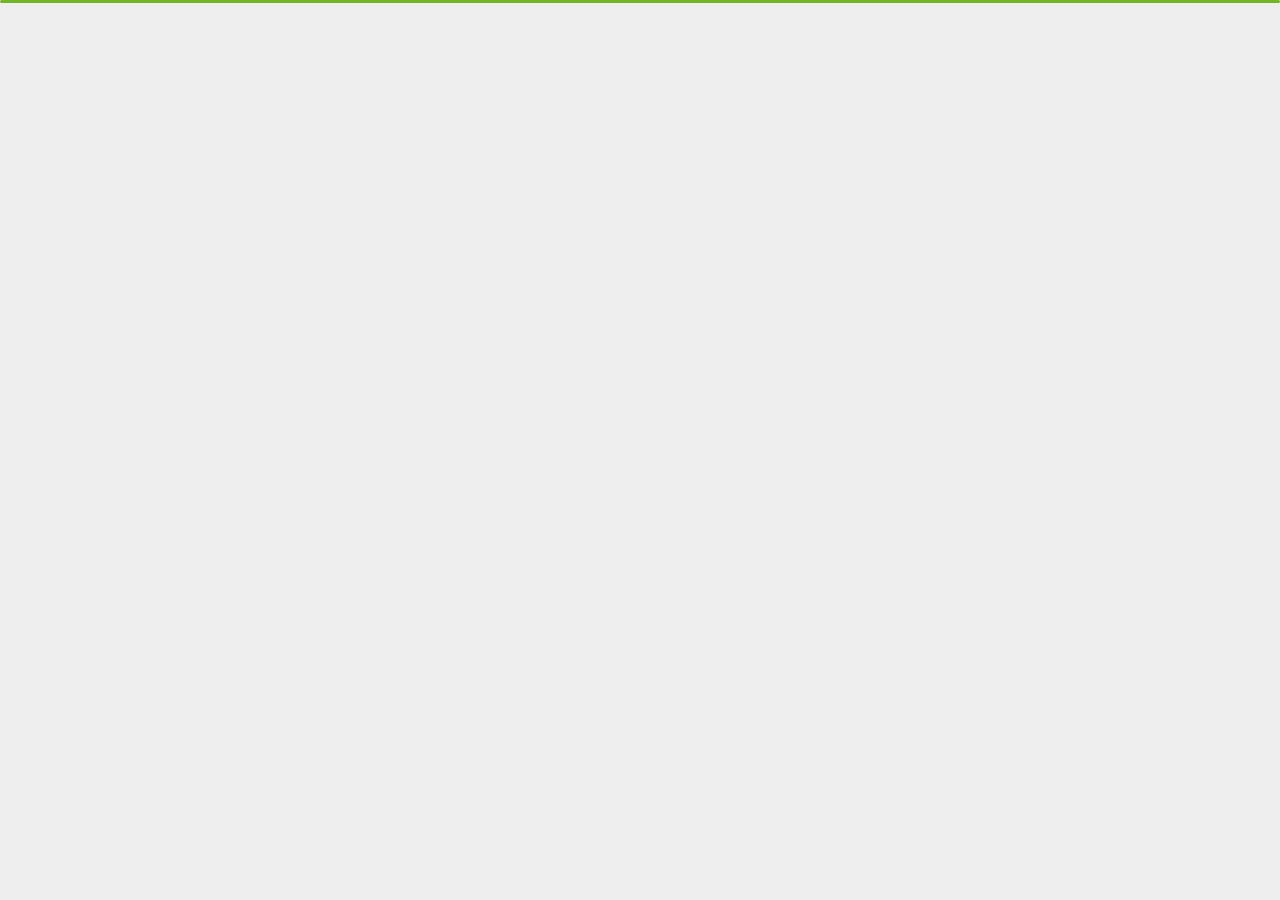
==== index.html @ 3db6b3b0 "Personal Website theme initialized" ====
﻿<!DOCTYPE html>
<html lang="en">


<head>
    <meta charset="utf-8">
    <title>Rahul Biswas - Web Developer</title>
    <meta name="viewport" content="width=device-width, initial-scale=1">

    <!-- Template Google Fonts -->
    <link href="https://fonts.googleapis.com/css?family=Poppins:400,400i,500,500i,600,600i,700,700i,800,800i,900,900i" rel="stylesheet">
    <link href="https://fonts.googleapis.com/css?family=Open+Sans:300,400,400i,600,600i,700" rel="stylesheet">

    <!-- Template CSS Files -->
    <link href="css/bootstrap.min.css" rel="stylesheet">
    <link href="css/preloader.min.css" rel="stylesheet">
    <link href="css/circle.css" rel="stylesheet">
    <link href="css/font-awesome.min.css" rel="stylesheet">
    <link href="css/fm.revealator.jquery.min.css" rel="stylesheet">
    <link href="css/style.css" rel="stylesheet">

    <!-- CSS Skin File -->
    <link href="css/skins/green.css" rel="stylesheet">

    <!-- Live Style Switcher - demo only -->
    <link rel="alternate stylesheet" type="text/css" title="blue" href="css/skins/blue.css" />
    <link rel="alternate stylesheet" type="text/css" title="green" href="css/skins/green.css" />
    <link rel="alternate stylesheet" type="text/css" title="yellow" href="css/skins/yellow.css" />
    <link rel="alternate stylesheet" type="text/css" title="blueviolet" href="css/skins/blueviolet.css" />
    <link rel="alternate stylesheet" type="text/css" title="goldenrod" href="css/skins/goldenrod.css" />
    <link rel="alternate stylesheet" type="text/css" title="magenta" href="css/skins/magenta.css" />
    <link rel="alternate stylesheet" type="text/css" title="orange" href="css/skins/orange.css" />
    <link rel="alternate stylesheet" type="text/css" title="purple" href="css/skins/purple.css" />
    <link rel="alternate stylesheet" type="text/css" title="red" href="css/skins/red.css" />
    <link rel="alternate stylesheet" type="text/css" title="yellowgreen" href="css/skins/yellowgreen.css" />
    <link rel="stylesheet" type="text/css" href="css/styleswitcher.css" />

    <!-- Modernizr JS File -->
    <script src="js/modernizr.custom.js"></script>
</head>

<body class="home light">

<!-- Header Starts -->
<header class="header" id="navbar-collapse-toggle">
    <!-- Fixed Navigation Starts -->
    <ul class="icon-menu d-none d-lg-block revealator-slideup revealator-once revealator-delay1">
        <li class="icon-box active">
            <i class="fa fa-home"></i>
            <a href="index.html">
                <h2>Home</h2>
            </a>
        </li>
        <li class="icon-box">
            <i class="fa fa-user"></i>
            <a href="about.html">
                <h2>About</h2>
            </a>
        </li>
        <li class="icon-box">
            <i class="fa fa-briefcase"></i>
            <a href="portfolio.html">
                <h2>Portfolio</h2>
            </a>
        </li>
        <li class="icon-box">
            <i class="fa fa-envelope-open"></i>
            <a href="contact.html">
                <h2>Contact</h2>
            </a>
        </li>
        <li class="icon-box">
            <i class="fa fa-comments"></i>
            <a href="blog.html">
                <h2>Blog</h2>
            </a>
        </li>
    </ul>
    <!-- Fixed Navigation Ends -->
    <!-- Mobile Menu Starts -->
    <nav role="navigation" class="d-block d-lg-none">
        <div id="menuToggle">
            <input type="checkbox" />
            <span></span>
            <span></span>
            <span></span>
            <ul class="list-unstyled" id="menu">
                <li class="active"><a href="index.html"><i class="fa fa-home"></i><span>Home</span></a></li>
                <li><a href="about.html"><i class="fa fa-user"></i><span>About</span></a></li>
                <li><a href="portfolio.html"><i class="fa fa-folder-open"></i><span>Portfolio</span></a></li>
                <li><a href="contact.html"><i class="fa fa-envelope-open"></i><span>Contact</span></a></li>
                <li><a href="blog.html"><i class="fa fa-comments"></i><span>Blog</span></a></li>
            </ul>
        </div>
    </nav>
    <!-- Mobile Menu Ends -->
</header>
<!-- Header Ends -->
<!-- Main Content Starts -->
<section class="container-fluid main-container container-home p-0 revealator-slideup revealator-once revealator-delay1">
    <div class="color-block d-none d-lg-block"></div>
    <div class="row home-details-container align-items-center">
        <div class="col-lg-4 bg position-fixed d-none d-lg-block"></div>
        <div class="col-12 col-lg-8 offset-lg-4 home-details text-left text-sm-center text-lg-left">
            <div>
                <img src="img/pic1-mobile.jpg" class="img-fluid main-img-mobile d-none d-sm-block d-lg-none" alt="my picture" />
                <h6 class="text-uppercase open-sans-font mb-0 d-block d-sm-none d-lg-block">hi there !</h6>
                <h1 class="text-uppercase poppins-font"><span>I'm</span> Rahul Biswas</h1>
                <p class="open-sans-font">I'm a Bangladeshi based web designer & front‑end developer focused on crafting clean & user‑friendly experiences, I am passionate about building excellent software that improves the lives of those around me.</p>
                <a href="about.html" class="btn btn-about">more about me</a>
                <a href="#" class="btn btn-download">Download CV</a>
            </div>
             
        </div>
        
    </div>
    
</section>
<!-- Main Content Ends -->

<!-- Template JS Files -->
<script src="js/jquery-3.5.0.min.js"></script>
<script src="js/styleswitcher.js"></script>
<script src="js/preloader.min.js"></script>
<script src="js/fm.revealator.jquery.min.js"></script>
<script src="js/imagesloaded.pkgd.min.js"></script>
<script src="js/masonry.pkgd.min.js"></script>
<script src="js/classie.js"></script>
<script src="js/cbpGridGallery.js"></script>
<script src="js/jquery.hoverdir.js"></script>
<script src="js/popper.min.js"></script>
<script src="js/bootstrap.js"></script>
<script src="js/custom.js"></script>

</body>

</html>
---- css/preloader.min.css ----
.preloader{position:fixed;top:0;right:0;bottom:0;left:0;background-color:#111;transform-origin:bottom;z-index:111111}.preloader .black_wall{height:100%;background-color:#222;transform-origin:top;animation:preloader_slide 0.5s ease-in-out 0s 1 normal both}.preloader .loader{width:100%;height:3px;position:absolute;border-radius:2px;top:0;right:0;left:0;margin:auto;background-color:#FFC41F;transform-origin:left;animation:loader_running 3s ease-in-out 1s infinite normal both}.preloader.off{animation:preloader_slide 0.5s ease-in-out 0s 1 reverse both}@keyframes loader_running{0%{transform:scaleX(0);transform-origin:left}49%{transform:scaleX(1);transform-origin:left}50%{transform:scaleX(1);transform-origin:right}100%{transform-origin:right;transform:scaleX(0)}}@keyframes preloader_slide{from{transform:scaleY(0)}to{transform:scaleY(1)}}
---- css/circle.css ----
.rect-auto,
.c100.p51 .slice,
.c100.p52 .slice,
.c100.p53 .slice,
.c100.p54 .slice,
.c100.p55 .slice,
.c100.p56 .slice,
.c100.p57 .slice,
.c100.p58 .slice,
.c100.p59 .slice,
.c100.p60 .slice,
.c100.p61 .slice,
.c100.p62 .slice,
.c100.p63 .slice,
.c100.p64 .slice,
.c100.p65 .slice,
.c100.p66 .slice,
.c100.p67 .slice,
.c100.p68 .slice,
.c100.p69 .slice,
.c100.p70 .slice,
.c100.p71 .slice,
.c100.p72 .slice,
.c100.p73 .slice,
.c100.p74 .slice,
.c100.p75 .slice,
.c100.p76 .slice,
.c100.p77 .slice,
.c100.p78 .slice,
.c100.p79 .slice,
.c100.p80 .slice,
.c100.p81 .slice,
.c100.p82 .slice,
.c100.p83 .slice,
.c100.p84 .slice,
.c100.p85 .slice,
.c100.p86 .slice,
.c100.p87 .slice,
.c100.p88 .slice,
.c100.p89 .slice,
.c100.p90 .slice,
.c100.p91 .slice,
.c100.p92 .slice,
.c100.p93 .slice,
.c100.p94 .slice,
.c100.p95 .slice,
.c100.p96 .slice,
.c100.p97 .slice,
.c100.p98 .slice,
.c100.p99 .slice,
.c100.p100 .slice {
  clip: rect(auto, auto, auto, auto);
}
.pie,
.c100 .bar,
.c100.p51 .fill,
.c100.p52 .fill,
.c100.p53 .fill,
.c100.p54 .fill,
.c100.p55 .fill,
.c100.p56 .fill,
.c100.p57 .fill,
.c100.p58 .fill,
.c100.p59 .fill,
.c100.p60 .fill,
.c100.p61 .fill,
.c100.p62 .fill,
.c100.p63 .fill,
.c100.p64 .fill,
.c100.p65 .fill,
.c100.p66 .fill,
.c100.p67 .fill,
.c100.p68 .fill,
.c100.p69 .fill,
.c100.p70 .fill,
.c100.p71 .fill,
.c100.p72 .fill,
.c100.p73 .fill,
.c100.p74 .fill,
.c100.p75 .fill,
.c100.p76 .fill,
.c100.p77 .fill,
.c100.p78 .fill,
.c100.p79 .fill,
.c100.p80 .fill,
.c100.p81 .fill,
.c100.p82 .fill,
.c100.p83 .fill,
.c100.p84 .fill,
.c100.p85 .fill,
.c100.p86 .fill,
.c100.p87 .fill,
.c100.p88 .fill,
.c100.p89 .fill,
.c100.p90 .fill,
.c100.p91 .fill,
.c100.p92 .fill,
.c100.p93 .fill,
.c100.p94 .fill,
.c100.p95 .fill,
.c100.p96 .fill,
.c100.p97 .fill,
.c100.p98 .fill,
.c100.p99 .fill,
.c100.p100 .fill {
  position: absolute;
  border: 0.08em solid #307bbb;
  width: 0.84em;
  height: 0.84em;
  clip: rect(0em, 0.5em, 1em, 0em);
  border-radius: 50%;
  -webkit-transform: rotate(0deg);
  -moz-transform: rotate(0deg);
  -ms-transform: rotate(0deg);
  -o-transform: rotate(0deg);
  transform: rotate(0deg);
}
.pie-fill,
.c100.p51 .bar:after,
.c100.p51 .fill,
.c100.p52 .bar:after,
.c100.p52 .fill,
.c100.p53 .bar:after,
.c100.p53 .fill,
.c100.p54 .bar:after,
.c100.p54 .fill,
.c100.p55 .bar:after,
.c100.p55 .fill,
.c100.p56 .bar:after,
.c100.p56 .fill,
.c100.p57 .bar:after,
.c100.p57 .fill,
.c100.p58 .bar:after,
.c100.p58 .fill,
.c100.p59 .bar:after,
.c100.p59 .fill,
.c100.p60 .bar:after,
.c100.p60 .fill,
.c100.p61 .bar:after,
.c100.p61 .fill,
.c100.p62 .bar:after,
.c100.p62 .fill,
.c100.p63 .bar:after,
.c100.p63 .fill,
.c100.p64 .bar:after,
.c100.p64 .fill,
.c100.p65 .bar:after,
.c100.p65 .fill,
.c100.p66 .bar:after,
.c100.p66 .fill,
.c100.p67 .bar:after,
.c100.p67 .fill,
.c100.p68 .bar:after,
.c100.p68 .fill,
.c100.p69 .bar:after,
.c100.p69 .fill,
.c100.p70 .bar:after,
.c100.p70 .fill,
.c100.p71 .bar:after,
.c100.p71 .fill,
.c100.p72 .bar:after,
.c100.p72 .fill,
.c100.p73 .bar:after,
.c100.p73 .fill,
.c100.p74 .bar:after,
.c100.p74 .fill,
.c100.p75 .bar:after,
.c100.p75 .fill,
.c100.p76 .bar:after,
.c100.p76 .fill,
.c100.p77 .bar:after,
.c100.p77 .fill,
.c100.p78 .bar:after,
.c100.p78 .fill,
.c100.p79 .bar:after,
.c100.p79 .fill,
.c100.p80 .bar:after,
.c100.p80 .fill,
.c100.p81 .bar:after,
.c100.p81 .fill,
.c100.p82 .bar:after,
.c100.p82 .fill,
.c100.p83 .bar:after,
.c100.p83 .fill,
.c100.p84 .bar:after,
.c100.p84 .fill,
.c100.p85 .bar:after,
.c100.p85 .fill,
.c100.p86 .bar:after,
.c100.p86 .fill,
.c100.p87 .bar:after,
.c100.p87 .fill,
.c100.p88 .bar:after,
.c100.p88 .fill,
.c100.p89 .bar:after,
.c100.p89 .fill,
.c100.p90 .bar:after,
.c100.p90 .fill,
.c100.p91 .bar:after,
.c100.p91 .fill,
.c100.p92 .bar:after,
.c100.p92 .fill,
.c100.p93 .bar:after,
.c100.p93 .fill,
.c100.p94 .bar:after,
.c100.p94 .fill,
.c100.p95 .bar:after,
.c100.p95 .fill,
.c100.p96 .bar:after,
.c100.p96 .fill,
.c100.p97 .bar:after,
.c100.p97 .fill,
.c100.p98 .bar:after,
.c100.p98 .fill,
.c100.p99 .bar:after,
.c100.p99 .fill,
.c100.p100 .bar:after,
.c100.p100 .fill {
  -webkit-transform: rotate(180deg);
  -moz-transform: rotate(180deg);
  -ms-transform: rotate(180deg);
  -o-transform: rotate(180deg);
  transform: rotate(180deg);
}
.c100 {
  position: relative;
  font-size: 120px;
  width: 1em;
  height: 1em;
  border-radius: 50%;
  float: left;
  margin: 0 0.1em 0.1em 0;
  background-color: #cccccc;
}
.c100 *,
.c100 *:before,
.c100 *:after {
  -webkit-box-sizing: content-box;
  -moz-box-sizing: content-box;
  box-sizing: content-box;
}
.c100.center {
  float: none;
  margin: 0 auto;
}
.c100.big {
  font-size: 240px;
}
.c100.small {
  font-size: 80px;
}
.c100 > span {
  position: absolute;
  width: 100%;
  z-index: 1;
  left: 0;
  top: 0;
  width: 5em;
  line-height: 5em;
  font-size: 0.2em;
  color: #cccccc;
  display: block;
  text-align: center;
  white-space: nowrap;
  -webkit-transition-property: all;
  -moz-transition-property: all;
  -o-transition-property: all;
  transition-property: all;
  -webkit-transition-duration: 0.2s;
  -moz-transition-duration: 0.2s;
  -o-transition-duration: 0.2s;
  transition-duration: 0.2s;
  -webkit-transition-timing-function: ease-out;
  -moz-transition-timing-function: ease-out;
  -o-transition-timing-function: ease-out;
  transition-timing-function: ease-out;
}
.c100:after {
  position: absolute;
  top: 0.08em;
  left: 0.08em;
  display: block;
  content: " ";
  border-radius: 50%;
  background-color: #f5f5f5;
  width: 0.84em;
  height: 0.84em;
  -webkit-transition-property: all;
  -moz-transition-property: all;
  -o-transition-property: all;
  transition-property: all;
  -webkit-transition-duration: 0.2s;
  -moz-transition-duration: 0.2s;
  -o-transition-duration: 0.2s;
  transition-duration: 0.2s;
  -webkit-transition-timing-function: ease-in;
  -moz-transition-timing-function: ease-in;
  -o-transition-timing-function: ease-in;
  transition-timing-function: ease-in;
}
.c100 .slice {
  position: absolute;
  width: 1em;
  height: 1em;
  clip: rect(0em, 1em, 1em, 0.5em);
}
.c100.p1 .bar {
  -webkit-transform: rotate(3.6deg);
  -moz-transform: rotate(3.6deg);
  -ms-transform: rotate(3.6deg);
  -o-transform: rotate(3.6deg);
  transform: rotate(3.6deg);
}
.c100.p2 .bar {
  -webkit-transform: rotate(7.2deg);
  -moz-transform: rotate(7.2deg);
  -ms-transform: rotate(7.2deg);
  -o-transform: rotate(7.2deg);
  transform: rotate(7.2deg);
}
.c100.p3 .bar {
  -webkit-transform: rotate(10.8deg);
  -moz-transform: rotate(10.8deg);
  -ms-transform: rotate(10.8deg);
  -o-transform: rotate(10.8deg);
  transform: rotate(10.8deg);
}
.c100.p4 .bar {
  -webkit-transform: rotate(14.4deg);
  -moz-transform: rotate(14.4deg);
  -ms-transform: rotate(14.4deg);
  -o-transform: rotate(14.4deg);
  transform: rotate(14.4deg);
}
.c100.p5 .bar {
  -webkit-transform: rotate(18deg);
  -moz-transform: rotate(18deg);
  -ms-transform: rotate(18deg);
  -o-transform: rotate(18deg);
  transform: rotate(18deg);
}
.c100.p6 .bar {
  -webkit-transform: rotate(21.6deg);
  -moz-transform: rotate(21.6deg);
  -ms-transform: rotate(21.6deg);
  -o-transform: rotate(21.6deg);
  transform: rotate(21.6deg);
}
.c100.p7 .bar {
  -webkit-transform: rotate(25.2deg);
  -moz-transform: rotate(25.2deg);
  -ms-transform: rotate(25.2deg);
  -o-transform: rotate(25.2deg);
  transform: rotate(25.2deg);
}
.c100.p8 .bar {
  -webkit-transform: rotate(28.8deg);
  -moz-transform: rotate(28.8deg);
  -ms-transform: rotate(28.8deg);
  -o-transform: rotate(28.8deg);
  transform: rotate(28.8deg);
}
.c100.p9 .bar {
  -webkit-transform: rotate(32.4deg);
  -moz-transform: rotate(32.4deg);
  -ms-transform: rotate(32.4deg);
  -o-transform: rotate(32.4deg);
  transform: rotate(32.4deg);
}
.c100.p10 .bar {
  -webkit-transform: rotate(36deg);
  -moz-transform: rotate(36deg);
  -ms-transform: rotate(36deg);
  -o-transform: rotate(36deg);
  transform: rotate(36deg);
}
.c100.p11 .bar {
  -webkit-transform: rotate(39.6deg);
  -moz-transform: rotate(39.6deg);
  -ms-transform: rotate(39.6deg);
  -o-transform: rotate(39.6deg);
  transform: rotate(39.6deg);
}
.c100.p12 .bar {
  -webkit-transform: rotate(43.2deg);
  -moz-transform: rotate(43.2deg);
  -ms-transform: rotate(43.2deg);
  -o-transform: rotate(43.2deg);
  transform: rotate(43.2deg);
}
.c100.p13 .bar {
  -webkit-transform: rotate(46.800000000000004deg);
  -moz-transform: rotate(46.800000000000004deg);
  -ms-transform: rotate(46.800000000000004deg);
  -o-transform: rotate(46.800000000000004deg);
  transform: rotate(46.800000000000004deg);
}
.c100.p14 .bar {
  -webkit-transform: rotate(50.4deg);
  -moz-transform: rotate(50.4deg);
  -ms-transform: rotate(50.4deg);
  -o-transform: rotate(50.4deg);
  transform: rotate(50.4deg);
}
.c100.p15 .bar {
  -webkit-transform: rotate(54deg);
  -moz-transform: rotate(54deg);
  -ms-transform: rotate(54deg);
  -o-transform: rotate(54deg);
  transform: rotate(54deg);
}
.c100.p16 .bar {
  -webkit-transform: rotate(57.6deg);
  -moz-transform: rotate(57.6deg);
  -ms-transform: rotate(57.6deg);
  -o-transform: rotate(57.6deg);
  transform: rotate(57.6deg);
}
.c100.p17 .bar {
  -webkit-transform: rotate(61.2deg);
  -moz-transform: rotate(61.2deg);
  -ms-transform: rotate(61.2deg);
  -o-transform: rotate(61.2deg);
  transform: rotate(61.2deg);
}
.c100.p18 .bar {
  -webkit-transform: rotate(64.8deg);
  -moz-transform: rotate(64.8deg);
  -ms-transform: rotate(64.8deg);
  -o-transform: rotate(64.8deg);
  transform: rotate(64.8deg);
}
.c100.p19 .bar {
  -webkit-transform: rotate(68.4deg);
  -moz-transform: rotate(68.4deg);
  -ms-transform: rotate(68.4deg);
  -o-transform: rotate(68.4deg);
  transform: rotate(68.4deg);
}
.c100.p20 .bar {
  -webkit-transform: rotate(72deg);
  -moz-transform: rotate(72deg);
  -ms-transform: rotate(72deg);
  -o-transform: rotate(72deg);
  transform: rotate(72deg);
}
.c100.p21 .bar {
  -webkit-transform: rotate(75.60000000000001deg);
  -moz-transform: rotate(75.60000000000001deg);
  -ms-transform: rotate(75.60000000000001deg);
  -o-transform: rotate(75.60000000000001deg);
  transform: rotate(75.60000000000001deg);
}
.c100.p22 .bar {
  -webkit-transform: rotate(79.2deg);
  -moz-transform: rotate(79.2deg);
  -ms-transform: rotate(79.2deg);
  -o-transform: rotate(79.2deg);
  transform: rotate(79.2deg);
}
.c100.p23 .bar {
  -webkit-transform: rotate(82.8deg);
  -moz-transform: rotate(82.8deg);
  -ms-transform: rotate(82.8deg);
  -o-transform: rotate(82.8deg);
  transform: rotate(82.8deg);
}
.c100.p24 .bar {
  -webkit-transform: rotate(86.4deg);
  -moz-transform: rotate(86.4deg);
  -ms-transform: rotate(86.4deg);
  -o-transform: rotate(86.4deg);
  transform: rotate(86.4deg);
}
.c100.p25 .bar {
  -webkit-transform: rotate(90deg);
  -moz-transform: rotate(90deg);
  -ms-transform: rotate(90deg);
  -o-transform: rotate(90deg);
  transform: rotate(90deg);
}
.c100.p26 .bar {
  -webkit-transform: rotate(93.60000000000001deg);
  -moz-transform: rotate(93.60000000000001deg);
  -ms-transform: rotate(93.60000000000001deg);
  -o-transform: rotate(93.60000000000001deg);
  transform: rotate(93.60000000000001deg);
}
.c100.p27 .bar {
  -webkit-transform: rotate(97.2deg);
  -moz-transform: rotate(97.2deg);
  -ms-transform: rotate(97.2deg);
  -o-transform: rotate(97.2deg);
  transform: rotate(97.2deg);
}
.c100.p28 .bar {
  -webkit-transform: rotate(100.8deg);
  -moz-transform: rotate(100.8deg);
  -ms-transform: rotate(100.8deg);
  -o-transform: rotate(100.8deg);
  transform: rotate(100.8deg);
}
.c100.p29 .bar {
  -webkit-transform: rotate(104.4deg);
  -moz-transform: rotate(104.4deg);
  -ms-transform: rotate(104.4deg);
  -o-transform: rotate(104.4deg);
  transform: rotate(104.4deg);
}
.c100.p30 .bar {
  -webkit-transform: rotate(108deg);
  -moz-transform: rotate(108deg);
  -ms-transform: rotate(108deg);
  -o-transform: rotate(108deg);
  transform: rotate(108deg);
}
.c100.p31 .bar {
  -webkit-transform: rotate(111.60000000000001deg);
  -moz-transform: rotate(111.60000000000001deg);
  -ms-transform: rotate(111.60000000000001deg);
  -o-transform: rotate(111.60000000000001deg);
  transform: rotate(111.60000000000001deg);
}
.c100.p32 .bar {
  -webkit-transform: rotate(115.2deg);
  -moz-transform: rotate(115.2deg);
  -ms-transform: rotate(115.2deg);
  -o-transform: rotate(115.2deg);
  transform: rotate(115.2deg);
}
.c100.p33 .bar {
  -webkit-transform: rotate(118.8deg);
  -moz-transform: rotate(118.8deg);
  -ms-transform: rotate(118.8deg);
  -o-transform: rotate(118.8deg);
  transform: rotate(118.8deg);
}
.c100.p34 .bar {
  -webkit-transform: rotate(122.4deg);
  -moz-transform: rotate(122.4deg);
  -ms-transform: rotate(122.4deg);
  -o-transform: rotate(122.4deg);
  transform: rotate(122.4deg);
}
.c100.p35 .bar {
  -webkit-transform: rotate(126deg);
  -moz-transform: rotate(126deg);
  -ms-transform: rotate(126deg);
  -o-transform: rotate(126deg);
  transform: rotate(126deg);
}
.c100.p36 .bar {
  -webkit-transform: rotate(129.6deg);
  -moz-transform: rotate(129.6deg);
  -ms-transform: rotate(129.6deg);
  -o-transform: rotate(129.6deg);
  transform: rotate(129.6deg);
}
.c100.p37 .bar {
  -webkit-transform: rotate(133.20000000000002deg);
  -moz-transform: rotate(133.20000000000002deg);
  -ms-transform: rotate(133.20000000000002deg);
  -o-transform: rotate(133.20000000000002deg);
  transform: rotate(133.20000000000002deg);
}
.c100.p38 .bar {
  -webkit-transform: rotate(136.8deg);
  -moz-transform: rotate(136.8deg);
  -ms-transform: rotate(136.8deg);
  -o-transform: rotate(136.8deg);
  transform: rotate(136.8deg);
}
.c100.p39 .bar {
  -webkit-transform: rotate(140.4deg);
  -moz-transform: rotate(140.4deg);
  -ms-transform: rotate(140.4deg);
  -o-transform: rotate(140.4deg);
  transform: rotate(140.4deg);
}
.c100.p40 .bar {
  -webkit-transform: rotate(144deg);
  -moz-transform: rotate(144deg);
  -ms-transform: rotate(144deg);
  -o-transform: rotate(144deg);
  transform: rotate(144deg);
}
.c100.p41 .bar {
  -webkit-transform: rotate(147.6deg);
  -moz-transform: rotate(147.6deg);
  -ms-transform: rotate(147.6deg);
  -o-transform: rotate(147.6deg);
  transform: rotate(147.6deg);
}
.c100.p42 .bar {
  -webkit-transform: rotate(151.20000000000002deg);
  -moz-transform: rotate(151.20000000000002deg);
  -ms-transform: rotate(151.20000000000002deg);
  -o-transform: rotate(151.20000000000002deg);
  transform: rotate(151.20000000000002deg);
}
.c100.p43 .bar {
  -webkit-transform: rotate(154.8deg);
  -moz-transform: rotate(154.8deg);
  -ms-transform: rotate(154.8deg);
  -o-transform: rotate(154.8deg);
  transform: rotate(154.8deg);
}
.c100.p44 .bar {
  -webkit-transform: rotate(158.4deg);
  -moz-transform: rotate(158.4deg);
  -ms-transform: rotate(158.4deg);
  -o-transform: rotate(158.4deg);
  transform: rotate(158.4deg);
}
.c100.p45 .bar {
  -webkit-transform: rotate(162deg);
  -moz-transform: rotate(162deg);
  -ms-transform: rotate(162deg);
  -o-transform: rotate(162deg);
  transform: rotate(162deg);
}
.c100.p46 .bar {
  -webkit-transform: rotate(165.6deg);
  -moz-transform: rotate(165.6deg);
  -ms-transform: rotate(165.6deg);
  -o-transform: rotate(165.6deg);
  transform: rotate(165.6deg);
}
.c100.p47 .bar {
  -webkit-transform: rotate(169.20000000000002deg);
  -moz-transform: rotate(169.20000000000002deg);
  -ms-transform: rotate(169.20000000000002deg);
  -o-transform: rotate(169.20000000000002deg);
  transform: rotate(169.20000000000002deg);
}
.c100.p48 .bar {
  -webkit-transform: rotate(172.8deg);
  -moz-transform: rotate(172.8deg);
  -ms-transform: rotate(172.8deg);
  -o-transform: rotate(172.8deg);
  transform: rotate(172.8deg);
}
.c100.p49 .bar {
  -webkit-transform: rotate(176.4deg);
  -moz-transform: rotate(176.4deg);
  -ms-transform: rotate(176.4deg);
  -o-transform: rotate(176.4deg);
  transform: rotate(176.4deg);
}
.c100.p50 .bar {
  -webkit-transform: rotate(180deg);
  -moz-transform: rotate(180deg);
  -ms-transform: rotate(180deg);
  -o-transform: rotate(180deg);
  transform: rotate(180deg);
}
.c100.p51 .bar {
  -webkit-transform: rotate(183.6deg);
  -moz-transform: rotate(183.6deg);
  -ms-transform: rotate(183.6deg);
  -o-transform: rotate(183.6deg);
  transform: rotate(183.6deg);
}
.c100.p52 .bar {
  -webkit-transform: rotate(187.20000000000002deg);
  -moz-transform: rotate(187.20000000000002deg);
  -ms-transform: rotate(187.20000000000002deg);
  -o-transform: rotate(187.20000000000002deg);
  transform: rotate(187.20000000000002deg);
}
.c100.p53 .bar {
  -webkit-transform: rotate(190.8deg);
  -moz-transform: rotate(190.8deg);
  -ms-transform: rotate(190.8deg);
  -o-transform: rotate(190.8deg);
  transform: rotate(190.8deg);
}
.c100.p54 .bar {
  -webkit-transform: rotate(194.4deg);
  -moz-transform: rotate(194.4deg);
  -ms-transform: rotate(194.4deg);
  -o-transform: rotate(194.4deg);
  transform: rotate(194.4deg);
}
.c100.p55 .bar {
  -webkit-transform: rotate(198deg);
  -moz-transform: rotate(198deg);
  -ms-transform: rotate(198deg);
  -o-transform: rotate(198deg);
  transform: rotate(198deg);
}
.c100.p56 .bar {
  -webkit-transform: rotate(201.6deg);
  -moz-transform: rotate(201.6deg);
  -ms-transform: rotate(201.6deg);
  -o-transform: rotate(201.6deg);
  transform: rotate(201.6deg);
}
.c100.p57 .bar {
  -webkit-transform: rotate(205.20000000000002deg);
  -moz-transform: rotate(205.20000000000002deg);
  -ms-transform: rotate(205.20000000000002deg);
  -o-transform: rotate(205.20000000000002deg);
  transform: rotate(205.20000000000002deg);
}
.c100.p58 .bar {
  -webkit-transform: rotate(208.8deg);
  -moz-transform: rotate(208.8deg);
  -ms-transform: rotate(208.8deg);
  -o-transform: rotate(208.8deg);
  transform: rotate(208.8deg);
}
.c100.p59 .bar {
  -webkit-transform: rotate(212.4deg);
  -moz-transform: rotate(212.4deg);
  -ms-transform: rotate(212.4deg);
  -o-transform: rotate(212.4deg);
  transform: rotate(212.4deg);
}
.c100.p60 .bar {
  -webkit-transform: rotate(216deg);
  -moz-transform: rotate(216deg);
  -ms-transform: rotate(216deg);
  -o-transform: rotate(216deg);
  transform: rotate(216deg);
}
.c100.p61 .bar {
  -webkit-transform: rotate(219.6deg);
  -moz-transform: rotate(219.6deg);
  -ms-transform: rotate(219.6deg);
  -o-transform: rotate(219.6deg);
  transform: rotate(219.6deg);
}
.c100.p62 .bar {
  -webkit-transform: rotate(223.20000000000002deg);
  -moz-transform: rotate(223.20000000000002deg);
  -ms-transform: rotate(223.20000000000002deg);
  -o-transform: rotate(223.20000000000002deg);
  transform: rotate(223.20000000000002deg);
}
.c100.p63 .bar {
  -webkit-transform: rotate(226.8deg);
  -moz-transform: rotate(226.8deg);
  -ms-transform: rotate(226.8deg);
  -o-transform: rotate(226.8deg);
  transform: rotate(226.8deg);
}
.c100.p64 .bar {
  -webkit-transform: rotate(230.4deg);
  -moz-transform: rotate(230.4deg);
  -ms-transform: rotate(230.4deg);
  -o-transform: rotate(230.4deg);
  transform: rotate(230.4deg);
}
.c100.p65 .bar {
  -webkit-transform: rotate(234deg);
  -moz-transform: rotate(234deg);
  -ms-transform: rotate(234deg);
  -o-transform: rotate(234deg);
  transform: rotate(234deg);
}
.c100.p66 .bar {
  -webkit-transform: rotate(237.6deg);
  -moz-transform: rotate(237.6deg);
  -ms-transform: rotate(237.6deg);
  -o-transform: rotate(237.6deg);
  transform: rotate(237.6deg);
}
.c100.p67 .bar {
  -webkit-transform: rotate(241.20000000000002deg);
  -moz-transform: rotate(241.20000000000002deg);
  -ms-transform: rotate(241.20000000000002deg);
  -o-transform: rotate(241.20000000000002deg);
  transform: rotate(241.20000000000002deg);
}
.c100.p68 .bar {
  -webkit-transform: rotate(244.8deg);
  -moz-transform: rotate(244.8deg);
  -ms-transform: rotate(244.8deg);
  -o-transform: rotate(244.8deg);
  transform: rotate(244.8deg);
}
.c100.p69 .bar {
  -webkit-transform: rotate(248.4deg);
  -moz-transform: rotate(248.4deg);
  -ms-transform: rotate(248.4deg);
  -o-transform: rotate(248.4deg);
  transform: rotate(248.4deg);
}
.c100.p70 .bar {
  -webkit-transform: rotate(252deg);
  -moz-transform: rotate(252deg);
  -ms-transform: rotate(252deg);
  -o-transform: rotate(252deg);
  transform: rotate(252deg);
}
.c100.p71 .bar {
  -webkit-transform: rotate(255.6deg);
  -moz-transform: rotate(255.6deg);
  -ms-transform: rotate(255.6deg);
  -o-transform: rotate(255.6deg);
  transform: rotate(255.6deg);
}
.c100.p72 .bar {
  -webkit-transform: rotate(259.2deg);
  -moz-transform: rotate(259.2deg);
  -ms-transform: rotate(259.2deg);
  -o-transform: rotate(259.2deg);
  transform: rotate(259.2deg);
}
.c100.p73 .bar {
  -webkit-transform: rotate(262.8deg);
  -moz-transform: rotate(262.8deg);
  -ms-transform: rotate(262.8deg);
  -o-transform: rotate(262.8deg);
  transform: rotate(262.8deg);
}
.c100.p74 .bar {
  -webkit-transform: rotate(266.40000000000003deg);
  -moz-transform: rotate(266.40000000000003deg);
  -ms-transform: rotate(266.40000000000003deg);
  -o-transform: rotate(266.40000000000003deg);
  transform: rotate(266.40000000000003deg);
}
.c100.p75 .bar {
  -webkit-transform: rotate(270deg);
  -moz-transform: rotate(270deg);
  -ms-transform: rotate(270deg);
  -o-transform: rotate(270deg);
  transform: rotate(270deg);
}
.c100.p76 .bar {
  -webkit-transform: rotate(273.6deg);
  -moz-transform: rotate(273.6deg);
  -ms-transform: rotate(273.6deg);
  -o-transform: rotate(273.6deg);
  transform: rotate(273.6deg);
}
.c100.p77 .bar {
  -webkit-transform: rotate(277.2deg);
  -moz-transform: rotate(277.2deg);
  -ms-transform: rotate(277.2deg);
  -o-transform: rotate(277.2deg);
  transform: rotate(277.2deg);
}
.c100.p78 .bar {
  -webkit-transform: rotate(280.8deg);
  -moz-transform: rotate(280.8deg);
  -ms-transform: rotate(280.8deg);
  -o-transform: rotate(280.8deg);
  transform: rotate(280.8deg);
}
.c100.p79 .bar {
  -webkit-transform: rotate(284.40000000000003deg);
  -moz-transform: rotate(284.40000000000003deg);
  -ms-transform: rotate(284.40000000000003deg);
  -o-transform: rotate(284.40000000000003deg);
  transform: rotate(284.40000000000003deg);
}
.c100.p80 .bar {
  -webkit-transform: rotate(288deg);
  -moz-transform: rotate(288deg);
  -ms-transform: rotate(288deg);
  -o-transform: rotate(288deg);
  transform: rotate(288deg);
}
.c100.p81 .bar {
  -webkit-transform: rotate(291.6deg);
  -moz-transform: rotate(291.6deg);
  -ms-transform: rotate(291.6deg);
  -o-transform: rotate(291.6deg);
  transform: rotate(291.6deg);
}
.c100.p82 .bar {
  -webkit-transform: rotate(295.2deg);
  -moz-transform: rotate(295.2deg);
  -ms-transform: rotate(295.2deg);
  -o-transform: rotate(295.2deg);
  transform: rotate(295.2deg);
}
.c100.p83 .bar {
  -webkit-transform: rotate(298.8deg);
  -moz-transform: rotate(298.8deg);
  -ms-transform: rotate(298.8deg);
  -o-transform: rotate(298.8deg);
  transform: rotate(298.8deg);
}
.c100.p84 .bar {
  -webkit-transform: rotate(302.40000000000003deg);
  -moz-transform: rotate(302.40000000000003deg);
  -ms-transform: rotate(302.40000000000003deg);
  -o-transform: rotate(302.40000000000003deg);
  transform: rotate(302.40000000000003deg);
}
.c100.p85 .bar {
  -webkit-transform: rotate(306deg);
  -moz-transform: rotate(306deg);
  -ms-transform: rotate(306deg);
  -o-transform: rotate(306deg);
  transform: rotate(306deg);
}
.c100.p86 .bar {
  -webkit-transform: rotate(309.6deg);
  -moz-transform: rotate(309.6deg);
  -ms-transform: rotate(309.6deg);
  -o-transform: rotate(309.6deg);
  transform: rotate(309.6deg);
}
.c100.p87 .bar {
  -webkit-transform: rotate(313.2deg);
  -moz-transform: rotate(313.2deg);
  -ms-transform: rotate(313.2deg);
  -o-transform: rotate(313.2deg);
  transform: rotate(313.2deg);
}
.c100.p88 .bar {
  -webkit-transform: rotate(316.8deg);
  -moz-transform: rotate(316.8deg);
  -ms-transform: rotate(316.8deg);
  -o-transform: rotate(316.8deg);
  transform: rotate(316.8deg);
}
.c100.p89 .bar {
  -webkit-transform: rotate(320.40000000000003deg);
  -moz-transform: rotate(320.40000000000003deg);
  -ms-transform: rotate(320.40000000000003deg);
  -o-transform: rotate(320.40000000000003deg);
  transform: rotate(320.40000000000003deg);
}
.c100.p90 .bar {
  -webkit-transform: rotate(324deg);
  -moz-transform: rotate(324deg);
  -ms-transform: rotate(324deg);
  -o-transform: rotate(324deg);
  transform: rotate(324deg);
}
.c100.p91 .bar {
  -webkit-transform: rotate(327.6deg);
  -moz-transform: rotate(327.6deg);
  -ms-transform: rotate(327.6deg);
  -o-transform: rotate(327.6deg);
  transform: rotate(327.6deg);
}
.c100.p92 .bar {
  -webkit-transform: rotate(331.2deg);
  -moz-transform: rotate(331.2deg);
  -ms-transform: rotate(331.2deg);
  -o-transform: rotate(331.2deg);
  transform: rotate(331.2deg);
}
.c100.p93 .bar {
  -webkit-transform: rotate(334.8deg);
  -moz-transform: rotate(334.8deg);
  -ms-transform: rotate(334.8deg);
  -o-transform: rotate(334.8deg);
  transform: rotate(334.8deg);
}
.c100.p94 .bar {
  -webkit-transform: rotate(338.40000000000003deg);
  -moz-transform: rotate(338.40000000000003deg);
  -ms-transform: rotate(338.40000000000003deg);
  -o-transform: rotate(338.40000000000003deg);
  transform: rotate(338.40000000000003deg);
}
.c100.p95 .bar {
  -webkit-transform: rotate(342deg);
  -moz-transform: rotate(342deg);
  -ms-transform: rotate(342deg);
  -o-transform: rotate(342deg);
  transform: rotate(342deg);
}
.c100.p96 .bar {
  -webkit-transform: rotate(345.6deg);
  -moz-transform: rotate(345.6deg);
  -ms-transform: rotate(345.6deg);
  -o-transform: rotate(345.6deg);
  transform: rotate(345.6deg);
}
.c100.p97 .bar {
  -webkit-transform: rotate(349.2deg);
  -moz-transform: rotate(349.2deg);
  -ms-transform: rotate(349.2deg);
  -o-transform: rotate(349.2deg);
  transform: rotate(349.2deg);
}
.c100.p98 .bar {
  -webkit-transform: rotate(352.8deg);
  -moz-transform: rotate(352.8deg);
  -ms-transform: rotate(352.8deg);
  -o-transform: rotate(352.8deg);
  transform: rotate(352.8deg);
}
.c100.p99 .bar {
  -webkit-transform: rotate(356.40000000000003deg);
  -moz-transform: rotate(356.40000000000003deg);
  -ms-transform: rotate(356.40000000000003deg);
  -o-transform: rotate(356.40000000000003deg);
  transform: rotate(356.40000000000003deg);
}
.c100.p100 .bar {
  -webkit-transform: rotate(360deg);
  -moz-transform: rotate(360deg);
  -ms-transform: rotate(360deg);
  -o-transform: rotate(360deg);
  transform: rotate(360deg);
}
.c100:hover {
  cursor: default;
}

.c100.dark {
  background-color: #777777;
}
.c100.dark .bar,
.c100.dark .fill {
  border-color: #c6ff00 !important;
}
.c100.dark > span {
  color: #777777;
}
.c100.dark:after {
  background-color: #666666;
}
.c100.dark:hover > span {
  color: #c6ff00;
}
.c100.green .bar,
.c100.green .fill {
  border-color: #4db53c !important;
}
.c100.green:hover > span {
  color: #4db53c;
}
.c100.green.dark .bar,
.c100.green.dark .fill {
  border-color: #5fd400 !important;
}
.c100.green.dark:hover > span {
  color: #5fd400;
}
.c100.orange .bar,
.c100.orange .fill {
  border-color: #dd9d22 !important;
}
.c100.orange:hover > span {
  color: #dd9d22;
}
.c100.orange.dark .bar,
.c100.orange.dark .fill {
  border-color: #e08833 !important;
}
.c100.orange.dark:hover > span {
  color: #e08833;
}
---- css/style.css ----
/*------------------------------------------------------------------
[Table of contents]
	+ General
	    - Miscellaneous
		- Light Body
		- Buttons
		- Page Title
	+ Header
		- Desktop Navigation
		- Mobile Navigation
	+ Pages
		- Homepage
		+ About
		    - Personal Info List
			- Box Stats
			- Resume
			- Skills
		+ Portfolio
		    - Grid
		    + Slideshow
                - Embedded Videos
                - Carousel
                - Navigation
        + Contact
            - Left Side
            - Contact Form
		+ Blog
            - Latest Posts
            - Pagination
	- Responsive Design Styles
-------------------------------------------------------------------*/

/* [ GENERAL ] */
/*================================================== */

/*** Miscellaneous ***/

html {
  overflow-x: hidden;
  height: 100%;
}

body {
  font-family: 'Poppins', sans-serif;
  font-size: 15px;
  color: #fff;
  font-weight: 500;
  line-height: 1.6;
  position: relative;
  background-size: cover;
  background-position: center;
  height: 100%;
  width: 100%;
  background-color: #111;
}

.poppins-font {
  font-family: 'Poppins', sans-serif;
}

.open-sans-font {
  font-family: 'Open Sans', sans-serif;
}

hr.separator {
  border-top: 1px solid #252525;
  margin: 70px auto 55px;
  max-width: 40%;
}

.ft-wt-600 {
  font-weight: 600;
}

.mb-30 {
  margin-bottom: 30px;
}

.no-transform {
  transform: none !important;
}

.custom-title {
  padding-bottom: 22px;
  font-size: 26px;
}

/*** Light Body ***/

body.light {
  color: #666;
  background-color: #fff;
}

body.home.light .home-details h1 span {
  color: #666;
}

body.home.light .home-details h6 {
  color: #777;
}

body.home.light .bg {
  background-image: url(../img/pic1.jpg);
  background-size: cover;
  background-repeat: no-repeat;
  background-position: top;
  box-shadow: 0 0 7px rgba(0,0,0,.3);
}

body.light .preloader .black_wall {
  background-color: #eee;
}

body.light .preloader {
  background-color: #fff;
}

body.light .title-section h1 {
  color: #666;
}

body.light .title-bg {
  color: rgba(30, 37, 48, 0.07);
}

body.light.about .box-stats {
  border: 1px solid #ddd;
}

body.light.about .c100,
body.light.about .resume-box .time {
  background-color: #eee;
}

body.light.about .resume-box .time,
body.light.about .resume-box p {
  color: #666;
}

body.light.about .resume-box .place:before {
  background-color: #666;
}

body.light.about  .resume-box li:after {
  border-left: 1px solid #ddd;
}

body.light.about .c100 > span {
  color: #666;
}

body.light.about .c100:after {
  background-color: #fff;
}

body.light.portfolio .slideshow figure {
  background-color: #fff;
}

body.light.portfolio .slideshow ul > li:after {
  background: rgba(255,255,255,0.77);
}

body.light.portfolio .slideshow {
  background: rgba(0,0,0,0.7);
}

body.light.contact .contactform input[type=text],
body.light.contact .contactform input[type=email],
body.light.contact .contactform textarea {
  background-color: #fff;
  border: 1px solid #ddd;
  color: #666;
}

body.light.contact  ul.social li a {
  color: #666;
  background: #eee;
}

body.light.contact  ul.social li a:hover {
  color: #fff;
}

body.light.blog .post-content {
  background-color: #f2f2f2;
}

body.light.blog .post-content .entry-header h3 a {
  color: #666;
}

body.light.blog .page-link {
  color: #666;
  background-color: #eee;
  border: 1px solid #eee;
}

body.light.blog-post .meta {
  color: #888;
}

body.light.blog .page-item.active .page-link {
  color: #fff;
}

body.light hr.separator {
  border-top: 1px solid #ddd;
}

@media (min-width: 992px) {
  body.light .header ul.icon-menu li.icon-box {
    background-color: #eee;
  }

  body.light .header ul.icon-menu li.icon-box i {
    color: #666;
  }

  body.light .header ul.icon-menu li.icon-box.active,
  body.light .header ul.icon-menu li.icon-box:hover,
  body.light .header ul.icon-menu li.icon-box.active i,
  body.light .header ul.icon-menu li.icon-box:hover i {
    color: #fff;
  }
}

@media (max-width: 991px) {

  body.light .main-img-mobile {
    border: 4px solid #eee;
  }

  body.light #menuToggle {
    border: 1px solid #ddd;
  }

  body.light #menuToggle,
  body.light #menu {
    background: #eee;
  }

  body.light #menuToggle > span,
  body.light #menuToggle input:checked ~ span {
    background: #666;
  }

  body.light #menu li a {
    color: #666;
  }

  body.light #menu li:after {
    background: #ddd;
  }

  body.light.portfolio .slideshow nav {
    background: #eee;
    border-bottom: 1px solid #ddd;
  }

  body.light.portfolio .slideshow nav span img {
    display: none;
  }

  body.light.portfolio .slideshow nav span.nav-next {
    background-image: url("../img/projects/navigation/right-arrow.png");
    background-size: cover;
  }

  body.light.portfolio .slideshow nav span.nav-prev {
    background-image: url("../img/projects/navigation/left-arrow.png");
    background-size: cover;
  }

  body.light.portfolio .slideshow nav span.nav-close {
    background-image: url("../img/projects/navigation/close-button.png");
    background-size: cover;
  }

  body.light.portfolio .slideshow nav span.nav-next,
  body.light.portfolio .slideshow nav span.nav-prev {
    top: 51px;
  }

  body.light.portfolio .slideshow {
    background: #fff;
  }
}

@media (max-width: 576px) {
  body.light .title-section {
    background: #eee;
    border-bottom: 1px solid #ddd;
  }

  body.light #menuToggle {
    border: 0;
  }

  body.light.portfolio .slideshow nav span.nav-next,
  body.light.portfolio .slideshow nav span.nav-prev {
    top: 31px;
  }
}
/*** Buttons ***/
.btn {
  box-shadow: none !important;
  border-radius: 26px;
  font-weight: 500;
  height: 46px;
  line-height: 46px;
  font-size: 15px;
  text-transform: uppercase;
  color: #fff;
  padding: 0 40px;
  outline: none !important;
  overflow: hidden;
  display: inline-block;
  position: relative;
  font-family: 'Poppins', sans-serif;
  letter-spacing: .5px;
  border: 0;
}

.btn,
.btn:hover,
.btn:focus {
  color: #fff;
  text-decoration: none;
}

/*** Page Title ***/

.title-section {
  margin: 0 auto;
  width: 100%;
  position: relative;
  padding: 80px 0;
}

.title-section h1 {
  font-size: 56px;
  font-weight: 900;
  color: #fff;
  text-transform: uppercase;
  margin: 0;
}

.title-bg {
  font-size: 110px;
  left: 0;
  letter-spacing: 10px;
  line-height: 0.7;
  position: absolute;
  right: 0;
  top: 50%;
  text-transform: uppercase;
  font-weight: 800;
  -webkit-transform: translateY(-50%);
  -moz-transform: translateY(-50%);
  -ms-transform: translateY(-50%);
  -o-transform: translateY(-50%);
  transform: translateY(-50%);
  color: rgba(255, 255, 255, 0.07);
}

/* [ HEADER ] */
/*================================================== */

/*** Desktop Navigation ***/

@media (min-width: 992px) {

  /*** Navigation ***/

  .header {
    position: fixed;
    right: 30px;
    bottom: 0;
    z-index: 3;
    display: flex;
    align-items: center;
    height: calc(100vh - 200px);
    top: 100px;
    opacity: 1;
    transition: opacity 0.3s;
    -webkit-transition: opacity 0.3s;
  }

  .header.hide-header {
    z-index: 0 !important;
    opacity: 0;
  }

  .header ul.icon-menu {
    margin: 0;
    padding: 0;
  }

  .header ul.icon-menu li.icon-box {
    width: 50px;
    height: 50px;
    list-style: none;
    position: relative;
    display: flex;
    align-items: center;
    transition: .3s;
    margin: 20px 0;
    border-radius: 50%;
    background: #2b2a2a;
  }

  .header ul.icon-menu li.icon-box i {
    color: #ddd;
    font-size: 19px;
    transition: .3s;
  }

  .header ul.icon-menu li.icon-box.active,
  .header ul.icon-menu li.icon-box:hover,
  .header ul.icon-menu li.icon-box.active i,
  .header ul.icon-menu li.icon-box:hover i {
    color: #fff;
  }

  .header .icon-box h2 {
    font-size: 15px;
    font-weight: 500;
  }

  .header .icon-box a {
    display: block;
    padding: 0;
    width: 50px;
    height: 50px;
  }

  .header .icon-box i.fa {
    position: absolute;
    pointer-events: none;
  }

  .header .icon-menu i {
    left: 0;
    right: 0;
    margin: 0 auto;
    display: block;
    text-align: center;
    font-size: 35px;
    top: 15px;
  }

  .header .icon-box h2 {
    z-index: -1;
    position: absolute;
    top: 0;
    right: 0;
    opacity: 0;
    color: #fff;
    line-height: 50px;
    font-weight: 500;
    transition: all .3s;
    border-radius: 30px;
    text-transform: uppercase;
    padding: 0 25px 0 30px;
    height: 50px;
  }

  .header .icon-box a:hover h2 {
    opacity: 1;
    right: 27px;
    margin: 0;
    text-align: center;
    border-radius: 30px 0 0 30px;
  }
}

/* [ Pages ] */
/*================================================== */

/*** Homepage ***/

.home .color-block {
  position: fixed;
  height: 200%;
  width: 100%;
  transform: rotate(-15deg);
  left: -83%;
  top: -50%;
}

.home .bg {
  background-image: url(../img/2.jpg);
  background-size: cover;
  background-repeat: no-repeat;
  background-position: top;
  height: calc(100vh - 60px);
  z-index: 111;
  border-radius: 15px;
  left: 30px;
  top: 30px;
  box-shadow: 0 0 7px rgba(0,0,0,.9);
}

.home .container-home {
  display: flex;
  align-items: center;
  min-height: 100%;
}

.home .home-details > div {
  max-width: 550px;
  margin: 0 auto;
}

.home .home-details h1 {
  font-size: 45px;
  line-height: 45px;
  font-weight: 700;
  margin: 18px 0 10px;
}

.home .home-details h1 span {
  color: #fff;
  font-weight: 600;
}

.home .home-details h6 {
  color: #eee;
  font-size: 22px;
  font-weight: 400;
  display: block;
}

.home .home-details p {
  margin: 10px 0 23px;
  font-size: 16px;
  line-height: 32px;
}

/*** About ***/

.about .main-content {
  padding-bottom: 20px;
}

/* Personal Info List */

.about .about-list li:not(:last-child) {
  padding-bottom: 20px;
}

.about .about-list .title {
  opacity: .8;
  text-transform: capitalize;
}

.about .about-list .value {
  font-weight: 600;
}

/* Box Stats */

.about .box-stats {
  padding: 20px 30px 25px 40px;
  border-radius: 5px;
  border: 1px solid #252525;
}

.about .box-stats.with-margin {
  margin-bottom: 30px;
}

.about .box-stats h3 {
  position: relative;
  display: inline-block;
  margin: 0;
  font-size: 50px;
  font-weight: 700;
}

.about .box-stats h3:after {
  content: '+';
  position: absolute;
  right: -24px;
  font-size: 33px;
  font-weight: 300;
  top: 2px;
}

.about .box-stats p {
  padding-left: 45px;
}

.about .box-stats p:before {
  content: "";
  position: absolute;
  left: 0;
  top: 13px;
  width: 30px;
  height: 1px;
  background: #777;
}

/* Resume */

.about .resume-box ul {
  margin: 0;
  padding: 0;
  list-style: none;
}

.about .resume-box li {
  position: relative;
  padding: 0 20px 0 60px;
  margin: 0 0 50px;
}

.about .resume-box li:after {
  content: "";
  position: absolute;
  top: 0;
  left: 20px;
  bottom: 0;
  border-left: 1px solid #333;
}

.about .resume-box .icon {
  width: 40px;
  height: 40px;
  position: absolute;
  left: 0;
  right: 0;
  line-height: 40px;
  text-align: center;
  z-index: 1;
  border-radius: 50%;
  color: #fff;
  background-color: #252525;
}

.about .resume-box .time {
  color: #fff;
  font-size: 12px;
  padding: 1px 10px;
  display: inline-block;
  margin-bottom: 12px;
  border-radius: 20px;
  font-weight: 600;
  background-color: #252525;
  opacity: .8;
}

.about .resume-box h5 {
  font-size: 18px;
  margin: 7px 0 10px;
}

.about .resume-box p {
  margin: 0;
  color: #eee;
  font-size: 14px;
}

.about .resume-box .place {
  opacity: .8;
  font-weight: 600;
  font-size: 15px;
  position: relative;
  padding-left: 26px;
}

.about .resume-box .place:before {
  position: absolute;
  content: '';
  width: 10px;
  height: 2px;
  background-color: #fff;
  left: 7px;
  top: 9px;
  opacity: .8;
}

/* Skills */

.about .c100 {
  float: none !important;
  margin: 0 auto;
  background-color: #252525;
}

.about .c100 > span {
  color: #fff;
}

.about .c100:after {
  background-color: #111;
}

/*** Portfolio ***/
.portfolio .main-content {
  padding-bottom: 60px;
  margin-top: -15px;
}

/* Grid */

.portfolio .grid-gallery ul {
  list-style: none;
  margin: 0;
  padding: 0;
}

.portfolio .grid-gallery figure {
  margin: 0;
}

.portfolio .grid-gallery figure img {
  display: block;
  width: 100%;
  border-radius: 5px;
  transition: .3s;
}

.portfolio .grid-wrap {
  margin: 0 auto;
}

.portfolio .grid {
  margin: 0 auto;
}

.portfolio .grid li {
  width: 33.333333%;
  float: left;
  cursor: pointer;
  padding: 15px;
}

.portfolio .grid figure {
  -webkit-transition: 0.3s;
  transition: 0.3s;
  border-radius: 5px;
  padding: 0;
  position: relative;
  overflow: hidden;
}

.portfolio .grid figure img {
  display: block;
  position: relative;
}

.portfolio .grid li a {
  overflow: hidden;
}

.portfolio .grid li figure div {
  position: absolute;
  width: 100%;
  height: 100%;
  display: -webkit-box;
  display: -webkit-flex;
  display: -ms-flexbox;
  display: flex;
  -webkit-box-align: center;
  -webkit-align-items: center;
  -ms-flex-align: center;
  align-items: center;
  text-align: center;
  justify-content: center;
}

.portfolio .grid li figure div span {
  margin: 0;
  text-transform: uppercase;
  color: #fff;
  font-size: 18px;
}

/* Slideshow */

.portfolio .slideshow {
  position: fixed;
  background: rgba(0,0,0,0.85);
  width: 100%;
  height: 100%;
  top: 0;
  left: 0;
  z-index: 1111;
  opacity: 0;
  visibility: hidden;
  overflow: hidden;
  -webkit-perspective: 1000px;
  perspective: 1000px;
  -webkit-transition: opacity 0.5s, visibility 0s 0.5s;
  transition: opacity 0.5s, visibility 0s 0.5s;
  text-align: left;
}

.portfolio .slideshow-open .slideshow {
  opacity: 1;
  visibility: visible;
  -webkit-transition: opacity 0.5s;
  transition: opacity 0.5s;
}

.portfolio .slideshow ul {
  width: 100%;
  height: 100%;
  -webkit-transform-style: preserve-3d;
  transform-style: preserve-3d;
  -webkit-transform: translate3d(0,0,150px);
  transform: translate3d(0,0,150px);
  -webkit-transition: -webkit-transform 0.5s;
  transition: transform 0.5s;
}

.portfolio .slideshow ul.animatable > li {
  -webkit-transition: -webkit-transform 0.5s;
  transition: transform 0.5s;
}

.portfolio .slideshow-open .slideshow ul {
  -webkit-transform: translate3d(0,0,0);
  transform: translate3d(0,0,0);
}

.portfolio .slideshow ul > li {
  width: 660px;
  position: absolute;
  top: 50%;
  left: 50%;
  margin: -280px 0 0 -330px;
  visibility: hidden;
}

.portfolio .slideshow ul > li.show {
  visibility: visible;
}

.portfolio .slideshow ul > li:after {
  content: '';
  position: absolute;
  width: 100%;
  height: 100%;
  top: 0;
  left: 0;
  background: rgba(0,0,0,0.7);
  -webkit-transition: opacity 0.3s;
  transition: opacity 0.3s;
  z-index: 111;
  border-radius: 10px;
}

.portfolio .slideshow ul > li.current:after {
  visibility: hidden;
  opacity: 0;
  -webkit-transition: opacity 0.3s, visibility 0s 0.3s;
  transition: opacity 0.3s, visibility 0s 0.3s;
}

.portfolio .slideshow figure {
  width: 100%;
  height: 100%;
  background: #252525;
  padding: 30px;
  overflow: auto;
  border-radius: 10px;
}

.portfolio .slideshow a {
  text-decoration: underline;
}

.portfolio .slideshow figcaption {
  margin-bottom: 15px;
}

.portfolio .slideshow figcaption h3 {
  text-transform: uppercase;
  padding: 10px 0 20px;
  font-weight: 700;
  text-align: center;
  font-size: 33px;
}

/* Embedded Videos */

.portfolio .slideshow .videocontainer,
.portfolio .slideshow .responsive-video {
  max-width: 100%;
  border-radius: 4px;
  display: block;
  object-fit: cover;
}

.portfolio .slideshow .videocontainer {
  position: relative;
  padding-bottom: 56.20%;
  padding-top: 0;
  height: 0;
  max-width: 100%;
  overflow: hidden;
  width: 100%;
  display: block;
  margin: 0;
  border-radius: 4px;
}

.portfolio .slideshow .videocontainer iframe,
.portfolio .slideshow .videocontainer object,
.portfolio .slideshow .videocontainer embed {
  position: absolute;
  top: 0;
  left: 0;
  width: 100%;
  height: 100%;
  border: 0;
}

/* Carousel */

.portfolio .slideshow .carousel-indicators {
  bottom: 0;
  background: rgba(0,0,0,.4);
  padding: 10px 0;
  margin: 0;
}

.portfolio .slideshow .carousel-indicators li {
  width: 10px;
  height: 10px;
  border-radius: 50%;
  margin: 0 7px;
  background-color: #fff;
  opacity: 1;
}

/* Navigation */

.portfolio .slideshow nav span {
  position: fixed;
  z-index: 1000;
  text-align: center;
  cursor: pointer;
  padding: 200px 30px;
  color: #fff;
}

.portfolio .slideshow nav span.nav-prev,
.portfolio .slideshow nav span.nav-next {
  top: 50%;
  -webkit-transform: translateY(-50%);
  transform: translateY(-50%);
  font-size: 41px;
  line-height: 58px;
}

.portfolio .slideshow nav span.nav-prev {
  left: 0;
}

.portfolio .slideshow nav span.nav-next {
  right: 0;
}

.portfolio .slideshow nav span.nav-close {
  top: 30px;
  right: 30px;
  padding: 0;
}

/*** Contact ***/
.contact .main-content {
  padding-bottom: 85px;
}
/* Left Side */

.contact .custom-span-contact {
  font-weight: 600;
  padding-left: 50px;
  line-height: 21px;
  padding-top: 5px;
}

.contact .custom-span-contact i {
  left: 0;
  top: 10px;
  font-size: 33px;
}

.contact .custom-span-contact i.fa-phone-square {
  font-size: 39px;
  top: 7px;
}

.contact .custom-span-contact span {
  text-transform: uppercase;
  opacity: .8;
  font-weight: 400;
}

.contact ul.social {
  margin-left: -5px;
}

.contact ul.social li {
  display: inline-block;
}

.contact ul.social li a {
  display: inline-block;
  height: 40px;
  width: 40px;
  line-height: 42px;
  text-align: center;
  color: #fff;
  transition: .3s;
  font-size: 17px;
  margin: 0 6px;
  background: #2b2a2a;
  border-radius: 50%;
}
/* Form */
.contact .contactform input[type=text],
.contact .contactform input[type=email] {
  border: 1px solid #111;
  width: 100%;
  background: #252525;
  color: #fff;
  padding: 11px 26px;
  margin-bottom: 30px;
  border-radius: 30px;
  outline: none !important;
  transition: .3s;
}

.contact .contactform textarea {
  border: 1px solid #111;
  background: #252525;
  color: #fff;
  width: 100%;
  padding: 12px 26px;
  margin-bottom: 20px;
  height: 160px;
  overflow: hidden;
  border-radius: 30px;
  outline: none !important;
  transition: .3s;
}

.contact .contactform .form-message {
  margin: 24px 0;
}

.contact .contactform .output_message {
  display: block;
  color: #fff;
  height: 46px;
  line-height: 46px;
  border-radius: 30px;
}

.contact .contactform .output_message.success {
  background: #28a745;
}

.contact .contactform .output_message.success:before {
  font-family: FontAwesome;
  content: "\f14a";
  padding-right: 10px;
}

.contact .contactform .output_message.error {
  background: #dc3545;
}

.contact .contactform .output_message.error:before {
  font-family: FontAwesome;
  content: "\f071";
  padding-right: 10px;
}

/*** Blog ***/

.blog .main-content {
  padding-bottom: 85px;
}

/* Latest Posts */

.blog .post-container {
  display: block;
}

.blog .post-content {
  background-color: #252525;
  padding: 20px 25px 25px 25px;
  border-radius: 0 0 5px 5px;
}

.blog .post-content .entry-header h3 {
  line-height: 26px;
  cursor: pointer;
}

.blog .post-content .entry-header h3 a {
  text-decoration: none;
  transition: .5s;
}

.blog .post-thumb {
  border-radius: 5px 5px 0 0;
  cursor: pointer;
}

.blog .post-thumb a {
  border-radius: 5px 5px 0 0;
}

.blog .post-container:hover img {
  transform: scale(1.2);
}

.blog .post-thumb a img {
  border-radius: 5px 5px 0 0;
  transition: .3s;
}

.blog .post-content .entry-content p {
  margin: 15px 0 5px;
}

.blog .post-content .entry-header h3 a {
  color: #fff;
  font-size: 20px;
  font-weight: 600;
}

/* pagination */

.blog .pagination {
  margin-bottom: 30px;
}

.blog .page-link {
  color: #fff;
  background-color: #252525;
  border: 1px solid #252525;
  padding: 0;
  margin: 0 10px;
  border-radius: 50% !important;
  width: 43px;
  height: 43px;
  line-height: 43px;
  text-align: center;
  transition: .3s;

}

.blog .page-link:focus,
.blog .page-link:active{
  box-shadow: none !important;
}

.blog .page-link:hover {
  color: #fff !important;
}

/* Blog Post */

.blog-post article {
  max-width: 700px;
  margin: 0 auto;
}

.blog-post article h1 {
  font-weight: 600;
  margin: 13px 0 20px;
}

.blog-post article img {
  border-radius: 5px;
  margin-bottom: 20px;
}

.blog-post .meta {
  color: #eee;
  font-size: 13px;
}

.blog-post .meta span {
  padding-right: 15px;
}

.blog-post .meta i {
  padding-right: 3px;
}

/* [ RESPONSIVE DESIGN STYLES ] */

@media (min-width: 1351px) {
  .portfolio .container-portfolio .grid {
    text-align: left;
  }
}

@media (max-width: 1350px) and (min-width: 992px) {
  .container {
    max-width: calc(100% - 195px);
  }

  .portfolio .container-portfolio {
    max-width: calc(100% - 195px);
  }
}

@media (max-width: 1100px) and (min-width: 992px) {
  .home .home-details > div {
    max-width: 450px;
  }
}

@media (min-width: 1600px) {
  .home .home-details > div {
    max-width: 600px;
  }
}

@media (min-width: 992px) {
  .home .home-details-container {
    width: 100%;
    height: 100vh;
  }

  body.home {
    overflow: hidden;
  }

  .btn:before {
    font: 15px/1.2em FontAwesome;
    color: #fff;
    position: absolute;
    height: 100%;
    right: 25px;
    top: 50%;
    margin-top: -9px;
    transition: all 0.3s;
    opacity: 0;
    filter: alpha(opacity=0);
    -webkit-transform: translateX(-20px);
    transform: translateX(-20px);
  }

  .btn.btn-about:before {
    content: "\f007";
  }

  .btn.btn-portfolio:before {
    content: "\f07c";
    margin-top: -8px;
  }

  .btn.btn-preview:before {
    content: "\f08e";
  }

  .btn.btn-download:before {
    content: "\f019";
  }

  .btn.btn-contact:before {
    content: "\f1d8";
  }

  .btn span {
    position: relative;
    display: block;
    transition: all 0.3s;
  }

  .btn:hover span {
    -webkit-transform: translateX(-10px);
    transform: translateX(-10px);
  }

  .btn:hover:before {
    opacity: 1;
    filter: alpha(opacity=100);
    -webkit-transform: translateX(0);
    transform: translateX(0);
  }
}

/* Mobile  Navigation */

@media (max-width: 991px) {
  .btn {
    padding: 0 28px;
  }

  body.home {
    padding: 25px;
  }

  body.home .main-container {
    padding: 30px 0 !important;
  }

  .home .home-details-container {
    margin: 0 auto;
  }

  .home .home-details {
    padding: 0;
  }

  .main-img-mobile {
    border-radius: 50%;
    width: 255px;
    height: 245px;
    border: 4px solid #252525;
    margin: 0 auto 25px;
    display: block;
  }

  .home .home-details h1 {
    font-size: 38px;
    line-height: 38px;
    margin: 29px 0 13px;
  }

  .home .home-details p {
    margin: 10px 0 23px;
    font-size: 15px;
    line-height: 30px;
  }

  #menuToggle {
    display: inline-block;
    position: fixed;
    top: 30px;
    right: 30px;
    z-index: 1111;
    user-select: none;
    padding: 19px 0 0 16px;
    width: 54px;
    height: 54px;
    border-radius: 5px;
    background: #252525;
  }

  #menuToggle input {
    display: flex;
    width: 54px;
    height: 54px;
    position: absolute;
    cursor: pointer;
    opacity: 0;
    z-index: 2;
    top: 0;
    left: 0;
  }

  #menuToggle > span {
    display: flex;
    width: 23px;
    height: 2px;
    margin-bottom: 5px;
    position: relative;
    background: #ffffff;
    border-radius: 3px;
    z-index: 1;
    transform-origin: 5px 0;
    transition: transform 0.5s cubic-bezier(0.77,0.2,0.05,1.0),
    background 0.5s cubic-bezier(0.77,0.2,0.05,1.0),
    opacity 0.55s ease;
  }

  #menuToggle > span:first-child {
    transform-origin: 0 0;
  }

  #menuToggle > span:nth-last-child(2) {
    transform-origin: 0 100%;
  }

  #menuToggle input:checked ~ span {
    opacity: 1;
    transform: rotate(45deg) translate(4px, 0);
    background: #fff;
  }

  #menuToggle input:checked ~ span:nth-last-child(3) {
    opacity: 0;
    transform: rotate(0deg) scale(0.2, 0.2);
  }

  #menuToggle input:checked ~ span:nth-last-child(2) {
    transform: rotate(-45deg) translate(2px, 4px);
  }

  #menu {
    position: fixed;
    left: 0;
    top: 0;
    width: 100%;
    height: 100%;
    margin: 0;
    padding-top: 60px;
    background-color: #252525;
    -webkit-font-smoothing: antialiased;
    transform-origin: 0 0;
    transform: translate(-100%, 0);
    transition: transform 0.5s cubic-bezier(0.77,0.2,0.05,1.0);
  }

  #menuToggle input:checked ~ ul {
    transform: none;
  }

  #menu li {
    position: relative;
    padding-left: 30px;
  }

  #menu li:after {
    position: absolute;
    content: '';
    height: 1px;
    width: calc(100% - 60px);
    background: #333;
    left: 30px;
  }

  #menu li:last-child:after {
    display: none;
  }

  #menu li.active a span {
    font-weight: 600;
  }

  #menu li a {
    color: #fff;
    text-transform: uppercase;
    transition-delay: 2s;
    font-size: 26px;
    display: block;
    text-decoration: none;
    padding: 14px 0;
    position: relative;
  }

  #menu li a span {
    position: absolute;
    left: 50px;
    font-weight: 400;
  }

  .portfolio .grid li {
    width: 50%;
  }

  .portfolio .grid li figure div {
    display: none !important;
  }

  .portfolio .slideshow nav span {
    padding: 0;
  }

  .portfolio .slideshow {
    background: #252525;
  }

  .portfolio .slideshow ul > li {
    width: 100%;
    height: 100%;
    position: absolute;
    top: 0;
    left: 0;
    right: 0;
    margin: 0;
  }

  .portfolio .slideshow ul > li:after {
    display: none;
  }

  .portfolio .slideshow figure {
    padding: 125px 30px 30px;
    border-radius: 0;
    max-width: 720px;
    margin: 0 auto;
  }

  .portfolio .slideshow nav span.nav-prev,
  .portfolio .slideshow nav span.nav-next {
    top: 35px;
    width: 32px;
    height: 32px;
  }

  .portfolio .slideshow nav span.nav-next {
    right: 30px;
  }

  .portfolio .slideshow nav span.nav-prev {
    left: 30px;
  }

  .portfolio .slideshow nav span.nav-prev img,
  .portfolio .slideshow nav span.nav-next img {
    width: 32px;
    height: 32px;
  }

  .portfolio .slideshow nav span:before {
    display: none;
  }

  .portfolio .slideshow nav span.nav-close {
    top: 35px;
    right: 0;
    left: 0;
    margin: 0 auto;
    width: 32px;
    height: 32px;
    display: block;
    line-height: 0;
  }

  .portfolio .slideshow nav span.nav-close img {
    width: 32px;
    height: 32px;
  }

  .portfolio .slideshow nav {
    position: fixed;
    top: 0;
    width: 100%;
    height: 102px;
    background: #252525;
    z-index: 1;
    border-bottom: 1px solid #333;
  }

  .contact .main-content {
    padding-bottom: 0;
  }
}

@media (max-width: 767px) {
  .home .home-details p {
    font-size: 14px;
    line-height: 28px;
  }

  
}

@media (max-width: 576px) {
  .btn {
    font-size: 14px;
  }

  body {
    font-size: 14px;
  }

  .title-section.revealator-delay1 {
    transform: none !important;
    opacity: 1 !important;
  }

  #menuToggle {
    right: 10px;
    top: 4px;
    padding: 19px 0 0 13px;
    width: 49px;
    height: 49px;
  }

  .home #menuToggle {
    right: 25px;
    top: 25px;
    padding: 17px 0 0 13px;
  }

  #menu li {
    padding-left: 25px;
  }

  #menu li a {
    font-size: 18px;
  }

  #menu li:after {
    width: calc(100% - 50px);
    left: 25px;
  }

  #menu li a span {
    left: 35px;
  }

  .main-content {
    padding-top: 85px;
  }

  .main-content > .container {
    padding: 0 25px;
  }

  .main-img-mobile {
    width: 230px;
    height: 230px;
  }

  .home .home-details h1 {
    font-size: 29px;
    line-height: 29px;
    margin: 18px 0 13px;
  }

  .home .home-details h6 {
    font-size: 19px;
  }

  .title-section {
    padding: 16px 25px 14px;
    background: #252525;
    border-bottom: 1px solid #333;
    margin-bottom: 36px;
    position: fixed;
    right: 0;
    left: 0;
    z-index: 11;
    top: 0;
  }

  .title-section h1 {
    font-size: 26px;
  }

  .title-bg {
    display: none;
  }

  .custom-title {
    font-size: 21px;
  }

  .about .main-content {
    padding-bottom: 0;
  }

  .about .resume-box h5 {
    font-size: 17px;
  }

  .about .box-stats {
    padding: 15px 20px 20px 25px;
  }

  .about .c100 {
    transform: scale(.8);
  }

  .about .box-stats.with-margin {
    margin-bottom: 25px;
  }

  .about .box-stats h3 {
    font-size: 40px;
  }

  .about .box-stats p {
    padding-left: 0;
  }

  .about .box-stats p:before {
    display: none;
  }

  .portfolio .main-content {
    padding-bottom: 10px;
    margin-top: -12px;
  }

  .portfolio .grid li {
    width: 100%;
  }

  .portfolio .main-content > .container {
    padding: 0 10px;
  }

  .portfolio .slideshow figure {
    padding: 85px 25px 25px;
  }

  .portfolio .slideshow figcaption h3 {
    font-size: 25px;
  }

  .portfolio .slideshow nav span.nav-prev,
  .portfolio .slideshow nav span.nav-next {
    top: 9px;
    width: 20px;
    height: 20px;
  }

  .portfolio .slideshow nav span.nav-next {
    right: 20px;
  }

  .portfolio .slideshow nav span.nav-prev {
    left: 20px;
  }

  .portfolio .slideshow nav span.nav-prev img,
  .portfolio .slideshow nav span.nav-next img {
    width: 20px;
    height: 20px;
  }

  .portfolio .slideshow nav span.nav-close {
    top: 21px;
    width: 20px;
    height: 20px;
  }

  .portfolio .slideshow nav span.nav-close img {
    width: 20px;
    height: 20px;
  }

  .portfolio .slideshow nav {
    height: 62px;
  }

  .blog .main-content {
    padding-bottom: 55px;
  }

  .blog-post article h1 {
    font-size: 25px;
  }

  .separator.mt-1 {
    margin-top: 35px !important;
  }
}
---- css/skins/green.css ----
/* =================================================================== */
/* GREEN #72b626
====================================================================== */

.home h1,
.about .box-stats h3,
.title-section h1 span,
#menu li.active a,
body.light #menu li.active a,
.blog .post-container:hover .post-content .entry-header h3 a,
.blog .post-content .entry-header h3 a:hover,
.contact .custom-span-contact i,
.portfolio .slideshow figcaption h3,
.portfolio .slideshow a,
.portfolio .grid figure:hover figcaption,
.blog-post .meta i{
    color: #72b626;
}
.about .resume-box .icon,
.contact ul.social li a:hover,
body.light.contact ul.social li a:hover,
.preloader .loader,
.blog .page-link:hover,
.blog .page-item.active .page-link,
body.light.blog .page-link:hover,
body.light.blog .page-item.active .page-link,
.portfolio .grid li figure div,
.header ul.icon-menu li.icon-box.active, .header ul.icon-menu li.icon-box:hover,
body.light .header ul.icon-menu li.icon-box.active, body.light  .header ul.icon-menu li.icon-box:hover,
.btn,
.header .icon-box h2,
.home .color-block,
.title-section hr,
.portfolio .slideshow .carousel-indicators li.active {
    background-color: #72b626;
}
.contact .contactform input[type=text]:focus,
.contact .contactform input[type=email]:focus,
.contact .contactform textarea:focus,
body.light.contact .contactform input[type=text]:focus,
body.light.contact .contactform input[type=email]:focus,
body.light.contact .contactform textarea:focus,
.blog .page-item.active .page-link,
.blog .page-link:hover,
body.light.blog .page-item.active .page-link,
body.light.blog .page-link:hover{
    border: 1px solid #72b626;
}
.blog .post-thumb {
    border-bottom: 5px solid #72b626;
}
.pie, .c100 .bar, .c100.p51 .fill, .c100.p52 .fill, .c100.p53 .fill, .c100.p54 .fill, .c100.p55 .fill, .c100.p56 .fill, .c100.p57 .fill, .c100.p58 .fill, .c100.p59 .fill, .c100.p60 .fill, .c100.p61 .fill, .c100.p62 .fill, .c100.p63 .fill, .c100.p64 .fill, .c100.p65 .fill, .c100.p66 .fill, .c100.p67 .fill, .c100.p68 .fill, .c100.p69 .fill, .c100.p70 .fill, .c100.p71 .fill, .c100.p72 .fill, .c100.p73 .fill, .c100.p74 .fill, .c100.p75 .fill, .c100.p76 .fill, .c100.p77 .fill, .c100.p78 .fill, .c100.p79 .fill, .c100.p80 .fill, .c100.p81 .fill, .c100.p82 .fill, .c100.p83 .fill, .c100.p84 .fill, .c100.p85 .fill, .c100.p86 .fill, .c100.p87 .fill, .c100.p88 .fill, .c100.p89 .fill, .c100.p90 .fill, .c100.p91 .fill, .c100.p92 .fill, .c100.p93 .fill, .c100.p94 .fill, .c100.p95 .fill, .c100.p96 .fill, .c100.p97 .fill, .c100.p98 .fill, .c100.p99 .fill, .c100.p100 .fill {
    border: 0.08em solid #72b626;
}
---- css/skins/blue.css ----
/* =================================================================== */
/* BLUE #4169e1
====================================================================== */

.home h1,
.about .box-stats h3,
.title-section h1 span,
#menu li.active a,
body.light #menu li.active a,
.blog .post-container:hover .post-content .entry-header h3 a,
.blog .post-content .entry-header h3 a:hover,
.contact .custom-span-contact i,
.portfolio .slideshow figcaption h3,
.portfolio .slideshow a,
.portfolio .grid figure:hover figcaption,
.blog-post .meta i{
	color: #4169e1;
}
.about .resume-box .icon,
.contact ul.social li a:hover,
body.light.contact ul.social li a:hover,
.preloader .loader,
.blog .page-link:hover,
.blog .page-item.active .page-link,
body.light.blog .page-link:hover,
body.light.blog .page-item.active .page-link,
.portfolio .grid li figure div,
.header ul.icon-menu li.icon-box.active, .header ul.icon-menu li.icon-box:hover,
body.light .header ul.icon-menu li.icon-box.active, body.light  .header ul.icon-menu li.icon-box:hover,
.btn,
.header .icon-box h2,
.home .color-block,
.title-section hr,
.portfolio .slideshow .carousel-indicators li.active {
	background-color: #4169e1;
}
.contact .contactform input[type=text]:focus,
.contact .contactform input[type=email]:focus,
.contact .contactform textarea:focus,
body.light.contact .contactform input[type=text]:focus,
body.light.contact .contactform input[type=email]:focus,
body.light.contact .contactform textarea:focus,
.blog .page-item.active .page-link,
.blog .page-link:hover,
body.light.blog .page-item.active .page-link,
body.light.blog .page-link:hover{
	border: 1px solid #4169e1;
}
.blog .post-thumb {
	border-bottom: 5px solid #4169e1;
}
.pie, .c100 .bar, .c100.p51 .fill, .c100.p52 .fill, .c100.p53 .fill, .c100.p54 .fill, .c100.p55 .fill, .c100.p56 .fill, .c100.p57 .fill, .c100.p58 .fill, .c100.p59 .fill, .c100.p60 .fill, .c100.p61 .fill, .c100.p62 .fill, .c100.p63 .fill, .c100.p64 .fill, .c100.p65 .fill, .c100.p66 .fill, .c100.p67 .fill, .c100.p68 .fill, .c100.p69 .fill, .c100.p70 .fill, .c100.p71 .fill, .c100.p72 .fill, .c100.p73 .fill, .c100.p74 .fill, .c100.p75 .fill, .c100.p76 .fill, .c100.p77 .fill, .c100.p78 .fill, .c100.p79 .fill, .c100.p80 .fill, .c100.p81 .fill, .c100.p82 .fill, .c100.p83 .fill, .c100.p84 .fill, .c100.p85 .fill, .c100.p86 .fill, .c100.p87 .fill, .c100.p88 .fill, .c100.p89 .fill, .c100.p90 .fill, .c100.p91 .fill, .c100.p92 .fill, .c100.p93 .fill, .c100.p94 .fill, .c100.p95 .fill, .c100.p96 .fill, .c100.p97 .fill, .c100.p98 .fill, .c100.p99 .fill, .c100.p100 .fill {
	border: 0.08em solid #4169e1;
}
---- css/skins/green.css ----
/* =================================================================== */
/* GREEN #72b626
====================================================================== */

.home h1,
.about .box-stats h3,
.title-section h1 span,
#menu li.active a,
body.light #menu li.active a,
.blog .post-container:hover .post-content .entry-header h3 a,
.blog .post-content .entry-header h3 a:hover,
.contact .custom-span-contact i,
.portfolio .slideshow figcaption h3,
.portfolio .slideshow a,
.portfolio .grid figure:hover figcaption,
.blog-post .meta i{
    color: #72b626;
}
.about .resume-box .icon,
.contact ul.social li a:hover,
body.light.contact ul.social li a:hover,
.preloader .loader,
.blog .page-link:hover,
.blog .page-item.active .page-link,
body.light.blog .page-link:hover,
body.light.blog .page-item.active .page-link,
.portfolio .grid li figure div,
.header ul.icon-menu li.icon-box.active, .header ul.icon-menu li.icon-box:hover,
body.light .header ul.icon-menu li.icon-box.active, body.light  .header ul.icon-menu li.icon-box:hover,
.btn,
.header .icon-box h2,
.home .color-block,
.title-section hr,
.portfolio .slideshow .carousel-indicators li.active {
    background-color: #72b626;
}
.contact .contactform input[type=text]:focus,
.contact .contactform input[type=email]:focus,
.contact .contactform textarea:focus,
body.light.contact .contactform input[type=text]:focus,
body.light.contact .contactform input[type=email]:focus,
body.light.contact .contactform textarea:focus,
.blog .page-item.active .page-link,
.blog .page-link:hover,
body.light.blog .page-item.active .page-link,
body.light.blog .page-link:hover{
    border: 1px solid #72b626;
}
.blog .post-thumb {
    border-bottom: 5px solid #72b626;
}
.pie, .c100 .bar, .c100.p51 .fill, .c100.p52 .fill, .c100.p53 .fill, .c100.p54 .fill, .c100.p55 .fill, .c100.p56 .fill, .c100.p57 .fill, .c100.p58 .fill, .c100.p59 .fill, .c100.p60 .fill, .c100.p61 .fill, .c100.p62 .fill, .c100.p63 .fill, .c100.p64 .fill, .c100.p65 .fill, .c100.p66 .fill, .c100.p67 .fill, .c100.p68 .fill, .c100.p69 .fill, .c100.p70 .fill, .c100.p71 .fill, .c100.p72 .fill, .c100.p73 .fill, .c100.p74 .fill, .c100.p75 .fill, .c100.p76 .fill, .c100.p77 .fill, .c100.p78 .fill, .c100.p79 .fill, .c100.p80 .fill, .c100.p81 .fill, .c100.p82 .fill, .c100.p83 .fill, .c100.p84 .fill, .c100.p85 .fill, .c100.p86 .fill, .c100.p87 .fill, .c100.p88 .fill, .c100.p89 .fill, .c100.p90 .fill, .c100.p91 .fill, .c100.p92 .fill, .c100.p93 .fill, .c100.p94 .fill, .c100.p95 .fill, .c100.p96 .fill, .c100.p97 .fill, .c100.p98 .fill, .c100.p99 .fill, .c100.p100 .fill {
    border: 0.08em solid #72b626;
}
---- css/skins/yellow.css ----
/* =================================================================== */
/* YELLOW #ffb400
====================================================================== */

.home h1,
.about .box-stats h3,
.title-section h1 span,
#menu li.active a,
body.light #menu li.active a,
.blog .post-container:hover .post-content .entry-header h3 a,
.blog .post-content .entry-header h3 a:hover,
.contact .custom-span-contact i,
.portfolio .slideshow figcaption h3,
.portfolio .slideshow a,
.portfolio .grid figure:hover figcaption,
.blog-post .meta i{
	color: #ffb400;
}
.about .resume-box .icon,
.contact ul.social li a:hover,
body.light.contact ul.social li a:hover,
.preloader .loader,
.blog .page-link:hover,
.blog .page-item.active .page-link,
body.light.blog .page-link:hover,
body.light.blog .page-item.active .page-link,
.portfolio .grid li figure div,
.header ul.icon-menu li.icon-box.active, .header ul.icon-menu li.icon-box:hover,
body.light .header ul.icon-menu li.icon-box.active, body.light  .header ul.icon-menu li.icon-box:hover,
.btn,
.header .icon-box h2,
.home .color-block,
.title-section hr,
.portfolio .slideshow .carousel-indicators li.active {
	background-color: #ffb400;
}
.contact .contactform input[type=text]:focus,
.contact .contactform input[type=email]:focus,
.contact .contactform textarea:focus,
body.light.contact .contactform input[type=text]:focus,
body.light.contact .contactform input[type=email]:focus,
body.light.contact .contactform textarea:focus,
.blog .page-item.active .page-link,
.blog .page-link:hover,
body.light.blog .page-item.active .page-link,
body.light.blog .page-link:hover{
	border: 1px solid #ffb400;
}
.blog .post-thumb {
	border-bottom: 5px solid #ffb400;
}
.pie, .c100 .bar, .c100.p51 .fill, .c100.p52 .fill, .c100.p53 .fill, .c100.p54 .fill, .c100.p55 .fill, .c100.p56 .fill, .c100.p57 .fill, .c100.p58 .fill, .c100.p59 .fill, .c100.p60 .fill, .c100.p61 .fill, .c100.p62 .fill, .c100.p63 .fill, .c100.p64 .fill, .c100.p65 .fill, .c100.p66 .fill, .c100.p67 .fill, .c100.p68 .fill, .c100.p69 .fill, .c100.p70 .fill, .c100.p71 .fill, .c100.p72 .fill, .c100.p73 .fill, .c100.p74 .fill, .c100.p75 .fill, .c100.p76 .fill, .c100.p77 .fill, .c100.p78 .fill, .c100.p79 .fill, .c100.p80 .fill, .c100.p81 .fill, .c100.p82 .fill, .c100.p83 .fill, .c100.p84 .fill, .c100.p85 .fill, .c100.p86 .fill, .c100.p87 .fill, .c100.p88 .fill, .c100.p89 .fill, .c100.p90 .fill, .c100.p91 .fill, .c100.p92 .fill, .c100.p93 .fill, .c100.p94 .fill, .c100.p95 .fill, .c100.p96 .fill, .c100.p97 .fill, .c100.p98 .fill, .c100.p99 .fill, .c100.p100 .fill {
	border: 0.08em solid #ffb400;
}
---- css/skins/blueviolet.css ----
/* =================================================================== */
/* BLUEVIOLET #8a2be2
====================================================================== */

.home h1,
.about .box-stats h3,
.title-section h1 span,
#menu li.active a,
body.light #menu li.active a,
.blog .post-container:hover .post-content .entry-header h3 a,
.blog .post-content .entry-header h3 a:hover,
.contact .custom-span-contact i,
.portfolio .slideshow figcaption h3,
.portfolio .slideshow a,
.portfolio .grid figure:hover figcaption,
.blog-post .meta i{
	color: #8a2be2;
}
.about .resume-box .icon,
.contact ul.social li a:hover,
body.light.contact ul.social li a:hover,
.preloader .loader,
.blog .page-link:hover,
.blog .page-item.active .page-link,
body.light.blog .page-link:hover,
body.light.blog .page-item.active .page-link,
.portfolio .grid li figure div,
.header ul.icon-menu li.icon-box.active, .header ul.icon-menu li.icon-box:hover,
body.light .header ul.icon-menu li.icon-box.active, body.light  .header ul.icon-menu li.icon-box:hover,
.btn,
.header .icon-box h2,
.home .color-block,
.title-section hr,
.portfolio .slideshow .carousel-indicators li.active {
	background-color: #8a2be2;
}
.contact .contactform input[type=text]:focus,
.contact .contactform input[type=email]:focus,
.contact .contactform textarea:focus,
body.light.contact .contactform input[type=text]:focus,
body.light.contact .contactform input[type=email]:focus,
body.light.contact .contactform textarea:focus,
.blog .page-item.active .page-link,
.blog .page-link:hover,
body.light.blog .page-item.active .page-link,
body.light.blog .page-link:hover{
	border: 1px solid #8a2be2;
}
.blog .post-thumb {
	border-bottom: 5px solid #8a2be2;
}
.pie, .c100 .bar, .c100.p51 .fill, .c100.p52 .fill, .c100.p53 .fill, .c100.p54 .fill, .c100.p55 .fill, .c100.p56 .fill, .c100.p57 .fill, .c100.p58 .fill, .c100.p59 .fill, .c100.p60 .fill, .c100.p61 .fill, .c100.p62 .fill, .c100.p63 .fill, .c100.p64 .fill, .c100.p65 .fill, .c100.p66 .fill, .c100.p67 .fill, .c100.p68 .fill, .c100.p69 .fill, .c100.p70 .fill, .c100.p71 .fill, .c100.p72 .fill, .c100.p73 .fill, .c100.p74 .fill, .c100.p75 .fill, .c100.p76 .fill, .c100.p77 .fill, .c100.p78 .fill, .c100.p79 .fill, .c100.p80 .fill, .c100.p81 .fill, .c100.p82 .fill, .c100.p83 .fill, .c100.p84 .fill, .c100.p85 .fill, .c100.p86 .fill, .c100.p87 .fill, .c100.p88 .fill, .c100.p89 .fill, .c100.p90 .fill, .c100.p91 .fill, .c100.p92 .fill, .c100.p93 .fill, .c100.p94 .fill, .c100.p95 .fill, .c100.p96 .fill, .c100.p97 .fill, .c100.p98 .fill, .c100.p99 .fill, .c100.p100 .fill {
	border: 0.08em solid #8a2be2;
}
---- css/skins/goldenrod.css ----
/* =================================================================== */
/* GOLDENROD #daa520
====================================================================== */

.home h1,
.about .box-stats h3,
.title-section h1 span,
#menu li.active a,
body.light #menu li.active a,
.blog .post-container:hover .post-content .entry-header h3 a,
.blog .post-content .entry-header h3 a:hover,
.contact .custom-span-contact i,
.portfolio .slideshow figcaption h3,
.portfolio .slideshow a,
.portfolio .grid figure:hover figcaption,
.blog-post .meta i{
	color: #daa520;
}
.about .resume-box .icon,
.contact ul.social li a:hover,
body.light.contact ul.social li a:hover,
.preloader .loader,
.blog .page-link:hover,
.blog .page-item.active .page-link,
body.light.blog .page-link:hover,
body.light.blog .page-item.active .page-link,
.portfolio .grid li figure div,
.header ul.icon-menu li.icon-box.active, .header ul.icon-menu li.icon-box:hover,
body.light .header ul.icon-menu li.icon-box.active, body.light  .header ul.icon-menu li.icon-box:hover,
.btn,
.header .icon-box h2,
.home .color-block,
.title-section hr,
.portfolio .slideshow .carousel-indicators li.active {
	background-color: #daa520;
}
.contact .contactform input[type=text]:focus,
.contact .contactform input[type=email]:focus,
.contact .contactform textarea:focus,
body.light.contact .contactform input[type=text]:focus,
body.light.contact .contactform input[type=email]:focus,
body.light.contact .contactform textarea:focus,
.blog .page-item.active .page-link,
.blog .page-link:hover,
body.light.blog .page-item.active .page-link,
body.light.blog .page-link:hover{
	border: 1px solid #daa520;
}
.blog .post-thumb {
	border-bottom: 5px solid #daa520;
}
.about .resume-box li:after {
	border-left: 1px solid #daa520;
}
.pie, .c100 .bar, .c100.p51 .fill, .c100.p52 .fill, .c100.p53 .fill, .c100.p54 .fill, .c100.p55 .fill, .c100.p56 .fill, .c100.p57 .fill, .c100.p58 .fill, .c100.p59 .fill, .c100.p60 .fill, .c100.p61 .fill, .c100.p62 .fill, .c100.p63 .fill, .c100.p64 .fill, .c100.p65 .fill, .c100.p66 .fill, .c100.p67 .fill, .c100.p68 .fill, .c100.p69 .fill, .c100.p70 .fill, .c100.p71 .fill, .c100.p72 .fill, .c100.p73 .fill, .c100.p74 .fill, .c100.p75 .fill, .c100.p76 .fill, .c100.p77 .fill, .c100.p78 .fill, .c100.p79 .fill, .c100.p80 .fill, .c100.p81 .fill, .c100.p82 .fill, .c100.p83 .fill, .c100.p84 .fill, .c100.p85 .fill, .c100.p86 .fill, .c100.p87 .fill, .c100.p88 .fill, .c100.p89 .fill, .c100.p90 .fill, .c100.p91 .fill, .c100.p92 .fill, .c100.p93 .fill, .c100.p94 .fill, .c100.p95 .fill, .c100.p96 .fill, .c100.p97 .fill, .c100.p98 .fill, .c100.p99 .fill, .c100.p100 .fill {
	border: 0.08em solid #daa520;
}
---- css/skins/magenta.css ----
/* =================================================================== */
/* MAGENTA #ee6192
====================================================================== */

.home h1,
.about .box-stats h3,
.title-section h1 span,
#menu li.active a,
body.light #menu li.active a,
.blog .post-container:hover .post-content .entry-header h3 a,
.blog .post-content .entry-header h3 a:hover,
.contact .custom-span-contact i,
.portfolio .slideshow figcaption h3,
.portfolio .slideshow a,
.portfolio .grid figure:hover figcaption,
.blog-post .meta i{
	color: #ee6192;
}
.about .resume-box .icon,
.contact ul.social li a:hover,
body.light.contact ul.social li a:hover,
.preloader .loader,
.blog .page-link:hover,
.blog .page-item.active .page-link,
body.light.blog .page-link:hover,
body.light.blog .page-item.active .page-link,
.portfolio .grid li figure div,
.header ul.icon-menu li.icon-box.active, .header ul.icon-menu li.icon-box:hover,
body.light .header ul.icon-menu li.icon-box.active, body.light  .header ul.icon-menu li.icon-box:hover,
.btn,
.header .icon-box h2,
.home .color-block,
.title-section hr,
.portfolio .slideshow .carousel-indicators li.active {
	background-color: #ee6192;
}
.contact .contactform input[type=text]:focus,
.contact .contactform input[type=email]:focus,
.contact .contactform textarea:focus,
body.light.contact .contactform input[type=text]:focus,
body.light.contact .contactform input[type=email]:focus,
body.light.contact .contactform textarea:focus,
.blog .page-item.active .page-link,
.blog .page-link:hover,
body.light.blog .page-item.active .page-link,
body.light.blog .page-link:hover{
	border: 1px solid #ee6192;
}
.blog .post-thumb {
	border-bottom: 5px solid #ee6192;
}
.pie, .c100 .bar, .c100.p51 .fill, .c100.p52 .fill, .c100.p53 .fill, .c100.p54 .fill, .c100.p55 .fill, .c100.p56 .fill, .c100.p57 .fill, .c100.p58 .fill, .c100.p59 .fill, .c100.p60 .fill, .c100.p61 .fill, .c100.p62 .fill, .c100.p63 .fill, .c100.p64 .fill, .c100.p65 .fill, .c100.p66 .fill, .c100.p67 .fill, .c100.p68 .fill, .c100.p69 .fill, .c100.p70 .fill, .c100.p71 .fill, .c100.p72 .fill, .c100.p73 .fill, .c100.p74 .fill, .c100.p75 .fill, .c100.p76 .fill, .c100.p77 .fill, .c100.p78 .fill, .c100.p79 .fill, .c100.p80 .fill, .c100.p81 .fill, .c100.p82 .fill, .c100.p83 .fill, .c100.p84 .fill, .c100.p85 .fill, .c100.p86 .fill, .c100.p87 .fill, .c100.p88 .fill, .c100.p89 .fill, .c100.p90 .fill, .c100.p91 .fill, .c100.p92 .fill, .c100.p93 .fill, .c100.p94 .fill, .c100.p95 .fill, .c100.p96 .fill, .c100.p97 .fill, .c100.p98 .fill, .c100.p99 .fill, .c100.p100 .fill {
	border: 0.08em solid #ee6192;
}
---- css/skins/orange.css ----
/* =================================================================== */
/* ORANGE #fa5b0f
====================================================================== */

.home h1,
.about .box-stats h3,
.title-section h1 span,
#menu li.active a,
body.light #menu li.active a,
.blog .post-container:hover .post-content .entry-header h3 a,
.blog .post-content .entry-header h3 a:hover,
.contact .custom-span-contact i,
.portfolio .slideshow figcaption h3,
.portfolio .slideshow a,
.portfolio .grid figure:hover figcaption,
.blog-post .meta i{
	color: #fa5b0f;
}
.about .resume-box .icon,
.contact ul.social li a:hover,
body.light.contact ul.social li a:hover,
.preloader .loader,
.blog .page-link:hover,
.blog .page-item.active .page-link,
body.light.blog .page-link:hover,
body.light.blog .page-item.active .page-link,
.portfolio .grid li figure div,
.header ul.icon-menu li.icon-box.active, .header ul.icon-menu li.icon-box:hover,
body.light .header ul.icon-menu li.icon-box.active, body.light  .header ul.icon-menu li.icon-box:hover,
.btn,
.header .icon-box h2,
.home .color-block,
.title-section hr,
.portfolio .slideshow .carousel-indicators li.active {
	background-color: #fa5b0f;
}
.contact .contactform input[type=text]:focus,
.contact .contactform input[type=email]:focus,
.contact .contactform textarea:focus,
body.light.contact .contactform input[type=text]:focus,
body.light.contact .contactform input[type=email]:focus,
body.light.contact .contactform textarea:focus,
.blog .page-item.active .page-link,
.blog .page-link:hover,
body.light.blog .page-item.active .page-link,
body.light.blog .page-link:hover{
	border: 1px solid #fa5b0f;
}
.blog .post-thumb {
	border-bottom: 5px solid #fa5b0f;
}
.pie, .c100 .bar, .c100.p51 .fill, .c100.p52 .fill, .c100.p53 .fill, .c100.p54 .fill, .c100.p55 .fill, .c100.p56 .fill, .c100.p57 .fill, .c100.p58 .fill, .c100.p59 .fill, .c100.p60 .fill, .c100.p61 .fill, .c100.p62 .fill, .c100.p63 .fill, .c100.p64 .fill, .c100.p65 .fill, .c100.p66 .fill, .c100.p67 .fill, .c100.p68 .fill, .c100.p69 .fill, .c100.p70 .fill, .c100.p71 .fill, .c100.p72 .fill, .c100.p73 .fill, .c100.p74 .fill, .c100.p75 .fill, .c100.p76 .fill, .c100.p77 .fill, .c100.p78 .fill, .c100.p79 .fill, .c100.p80 .fill, .c100.p81 .fill, .c100.p82 .fill, .c100.p83 .fill, .c100.p84 .fill, .c100.p85 .fill, .c100.p86 .fill, .c100.p87 .fill, .c100.p88 .fill, .c100.p89 .fill, .c100.p90 .fill, .c100.p91 .fill, .c100.p92 .fill, .c100.p93 .fill, .c100.p94 .fill, .c100.p95 .fill, .c100.p96 .fill, .c100.p97 .fill, .c100.p98 .fill, .c100.p99 .fill, .c100.p100 .fill {
	border: 0.08em solid #fa5b0f;
}
---- css/skins/purple.css ----
/* =================================================================== */
/* PURPLE #6957af
====================================================================== */

.home h1,
.about .box-stats h3,
.title-section h1 span,
#menu li.active a,
body.light #menu li.active a,
.blog .post-container:hover .post-content .entry-header h3 a,
.blog .post-content .entry-header h3 a:hover,
.contact .custom-span-contact i,
.portfolio .slideshow figcaption h3,
.portfolio .slideshow a,
.portfolio .grid figure:hover figcaption,
.blog-post .meta i{
	color: #6957af;
}
.about .resume-box .icon,
.contact ul.social li a:hover,
body.light.contact ul.social li a:hover,
.preloader .loader,
.blog .page-link:hover,
.blog .page-item.active .page-link,
body.light.blog .page-link:hover,
body.light.blog .page-item.active .page-link,
.portfolio .grid li figure div,
.header ul.icon-menu li.icon-box.active, .header ul.icon-menu li.icon-box:hover,
body.light .header ul.icon-menu li.icon-box.active, body.light  .header ul.icon-menu li.icon-box:hover,
.btn,
.header .icon-box h2,
.home .color-block,
.title-section hr,
.portfolio .slideshow .carousel-indicators li.active {
	background-color: #6957af;
}
.contact .contactform input[type=text]:focus,
.contact .contactform input[type=email]:focus,
.contact .contactform textarea:focus,
body.light.contact .contactform input[type=text]:focus,
body.light.contact .contactform input[type=email]:focus,
body.light.contact .contactform textarea:focus,
.blog .page-item.active .page-link,
.blog .page-link:hover,
body.light.blog .page-item.active .page-link,
body.light.blog .page-link:hover{
	border: 1px solid #6957af;
}
.blog .post-thumb {
	border-bottom: 5px solid #6957af;
}
.pie, .c100 .bar, .c100.p51 .fill, .c100.p52 .fill, .c100.p53 .fill, .c100.p54 .fill, .c100.p55 .fill, .c100.p56 .fill, .c100.p57 .fill, .c100.p58 .fill, .c100.p59 .fill, .c100.p60 .fill, .c100.p61 .fill, .c100.p62 .fill, .c100.p63 .fill, .c100.p64 .fill, .c100.p65 .fill, .c100.p66 .fill, .c100.p67 .fill, .c100.p68 .fill, .c100.p69 .fill, .c100.p70 .fill, .c100.p71 .fill, .c100.p72 .fill, .c100.p73 .fill, .c100.p74 .fill, .c100.p75 .fill, .c100.p76 .fill, .c100.p77 .fill, .c100.p78 .fill, .c100.p79 .fill, .c100.p80 .fill, .c100.p81 .fill, .c100.p82 .fill, .c100.p83 .fill, .c100.p84 .fill, .c100.p85 .fill, .c100.p86 .fill, .c100.p87 .fill, .c100.p88 .fill, .c100.p89 .fill, .c100.p90 .fill, .c100.p91 .fill, .c100.p92 .fill, .c100.p93 .fill, .c100.p94 .fill, .c100.p95 .fill, .c100.p96 .fill, .c100.p97 .fill, .c100.p98 .fill, .c100.p99 .fill, .c100.p100 .fill {
	border: 0.08em solid #6957af;
}
---- css/skins/red.css ----
/* =================================================================== */
/* RED #f72b1c
====================================================================== */

.home h1,
.about .box-stats h3,
.title-section h1 span,
#menu li.active a,
body.light #menu li.active a,
.blog .post-container:hover .post-content .entry-header h3 a,
.blog .post-content .entry-header h3 a:hover,
.contact .custom-span-contact i,
.portfolio .slideshow figcaption h3,
.portfolio .slideshow a,
.portfolio .grid figure:hover figcaption,
.blog-post .meta i{
	color: #f72b1c;
}
.about .resume-box .icon,
.contact ul.social li a:hover,
body.light.contact ul.social li a:hover,
.preloader .loader,
.blog .page-link:hover,
.blog .page-item.active .page-link,
body.light.blog .page-link:hover,
body.light.blog .page-item.active .page-link,
.portfolio .grid li figure div,
.header ul.icon-menu li.icon-box.active, .header ul.icon-menu li.icon-box:hover,
body.light .header ul.icon-menu li.icon-box.active, body.light  .header ul.icon-menu li.icon-box:hover,
.btn,
.header .icon-box h2,
.home .color-block,
.title-section hr,
.portfolio .slideshow .carousel-indicators li.active {
	background-color: #f72b1c;
}
.contact .contactform input[type=text]:focus,
.contact .contactform input[type=email]:focus,
.contact .contactform textarea:focus,
body.light.contact .contactform input[type=text]:focus,
body.light.contact .contactform input[type=email]:focus,
body.light.contact .contactform textarea:focus,
.blog .page-item.active .page-link,
.blog .page-link:hover,
body.light.blog .page-item.active .page-link,
body.light.blog .page-link:hover{
	border: 1px solid #f72b1c;
}
.blog .post-thumb {
	border-bottom: 5px solid #f72b1c;
}
.pie, .c100 .bar, .c100.p51 .fill, .c100.p52 .fill, .c100.p53 .fill, .c100.p54 .fill, .c100.p55 .fill, .c100.p56 .fill, .c100.p57 .fill, .c100.p58 .fill, .c100.p59 .fill, .c100.p60 .fill, .c100.p61 .fill, .c100.p62 .fill, .c100.p63 .fill, .c100.p64 .fill, .c100.p65 .fill, .c100.p66 .fill, .c100.p67 .fill, .c100.p68 .fill, .c100.p69 .fill, .c100.p70 .fill, .c100.p71 .fill, .c100.p72 .fill, .c100.p73 .fill, .c100.p74 .fill, .c100.p75 .fill, .c100.p76 .fill, .c100.p77 .fill, .c100.p78 .fill, .c100.p79 .fill, .c100.p80 .fill, .c100.p81 .fill, .c100.p82 .fill, .c100.p83 .fill, .c100.p84 .fill, .c100.p85 .fill, .c100.p86 .fill, .c100.p87 .fill, .c100.p88 .fill, .c100.p89 .fill, .c100.p90 .fill, .c100.p91 .fill, .c100.p92 .fill, .c100.p93 .fill, .c100.p94 .fill, .c100.p95 .fill, .c100.p96 .fill, .c100.p97 .fill, .c100.p98 .fill, .c100.p99 .fill, .c100.p100 .fill {
	border: 0.08em solid #f72b1c;
}
---- css/skins/yellowgreen.css ----
/* =================================================================== */
/* YELLOWGREEN #9acd32
====================================================================== */

.home h1,
.about .box-stats h3,
.title-section h1 span,
#menu li.active a,
body.light #menu li.active a,
.blog .post-container:hover .post-content .entry-header h3 a,
.blog .post-content .entry-header h3 a:hover,
.contact .custom-span-contact i,
.portfolio .slideshow figcaption h3,
.portfolio .slideshow a,
.portfolio .grid figure:hover figcaption,
.blog-post .meta i{
	color: #9acd32;
}
.about .resume-box .icon,
.contact ul.social li a:hover,
body.light.contact ul.social li a:hover,
.preloader .loader,
.blog .page-link:hover,
.blog .page-item.active .page-link,
body.light.blog .page-link:hover,
body.light.blog .page-item.active .page-link,
.portfolio .grid li figure div,
.header ul.icon-menu li.icon-box.active, .header ul.icon-menu li.icon-box:hover,
body.light .header ul.icon-menu li.icon-box.active, body.light  .header ul.icon-menu li.icon-box:hover,
.btn,
.header .icon-box h2,
.home .color-block,
.title-section hr,
.portfolio .slideshow .carousel-indicators li.active {
	background-color: #9acd32;
}
.contact .contactform input[type=text]:focus,
.contact .contactform input[type=email]:focus,
.contact .contactform textarea:focus,
body.light.contact .contactform input[type=text]:focus,
body.light.contact .contactform input[type=email]:focus,
body.light.contact .contactform textarea:focus,
.blog .page-item.active .page-link,
.blog .page-link:hover,
body.light.blog .page-item.active .page-link,
body.light.blog .page-link:hover{
	border: 1px solid #9acd32;
}
.blog .post-thumb {
	border-bottom: 5px solid #9acd32;
}
.about .resume-box li:after {
	border-left: 1px solid #9acd32;
}
.pie, .c100 .bar, .c100.p51 .fill, .c100.p52 .fill, .c100.p53 .fill, .c100.p54 .fill, .c100.p55 .fill, .c100.p56 .fill, .c100.p57 .fill, .c100.p58 .fill, .c100.p59 .fill, .c100.p60 .fill, .c100.p61 .fill, .c100.p62 .fill, .c100.p63 .fill, .c100.p64 .fill, .c100.p65 .fill, .c100.p66 .fill, .c100.p67 .fill, .c100.p68 .fill, .c100.p69 .fill, .c100.p70 .fill, .c100.p71 .fill, .c100.p72 .fill, .c100.p73 .fill, .c100.p74 .fill, .c100.p75 .fill, .c100.p76 .fill, .c100.p77 .fill, .c100.p78 .fill, .c100.p79 .fill, .c100.p80 .fill, .c100.p81 .fill, .c100.p82 .fill, .c100.p83 .fill, .c100.p84 .fill, .c100.p85 .fill, .c100.p86 .fill, .c100.p87 .fill, .c100.p88 .fill, .c100.p89 .fill, .c100.p90 .fill, .c100.p91 .fill, .c100.p92 .fill, .c100.p93 .fill, .c100.p94 .fill, .c100.p95 .fill, .c100.p96 .fill, .c100.p97 .fill, .c100.p98 .fill, .c100.p99 .fill, .c100.p100 .fill {
	border: 0.08em solid #9acd32;
}
---- css/styleswitcher.css ----
#switcher {
	background: #fff;
	position: fixed;
	display: none;
	top: 100px;
	left:0;
	direction:ltr;
	z-index: 11111;
	width:220px;
	margin-left: 0;
	border-radius: 0 5px 5px 0;
	font-family: 'Open Sans', Arial, sans-serif;
	-webkit-box-shadow: 0px 0px 4px 0px rgba(51, 51, 51, 0.2);
	box-shadow: 0px 0px 4px 0px rgba(51, 51, 51, 0.2);

}

#switcher label {
	padding-right:20px;
	padding-left:20px;
	font-weight:normal;
	cursor:pointer;
	color:#333;
	position: relative;
}
#switcher hr {
	border:0;
	border-bottom:#ccc 1px solid;
	margin:10px 0;
}
#switcher h4 {
	padding: 5px 0; 
	border-bottom:#ccc 1px solid; 
	text-transform:uppercase;
	font-size:15px;
	font-weight:bold;
	color:#333;
	margin: 0 0 10px 0;
}

#switcher ul {
	padding:0!important;
	margin:20px 0!important;
}
#switcher ul li {
	text-transform:uppercase;
	margin-bottom:0;
	font-size:12px; 
	display:inline-block;
}
#switcher ul li a img{
	width:30px;
}

#showSwitcher {
	z-index: 11111;
	margin-left:0px;
	position:fixed;
	left:0;
	top:210px;
	background: #fff;
	box-shadow:#ccc 0 0 2px;
	border-left:0;
	font-size:18px;
	display: block;

	-webkit-border-bottom-right-radius: 3px;
	   -webkit-border-top-right-radius: 4px;
		-moz-border-radius-bottomright: 3px;
		   -moz-border-radius-topright: 4px;
		    border-bottom-right-radius: 3px;
			   border-top-right-radius: 4px;

	padding: 10px 16px 10px 14px;
	cursor: pointer;
}
#hideSwitcher {
	cursor:pointer;
	line-height:43px;
	font-size: 38px;
	margin-bottom: 0px; 
	color:#999;
	position:absolute;
	background-color:#fff;
	width:40px;
	height:40px;
	top:7px;
	right:16px;
	text-align:right;
	-webkit-border-bottom-right-radius: 3px;
	   -webkit-border-top-right-radius: 4px;
		-moz-border-radius-bottomright: 3px;
		   -moz-border-radius-topright: 4px;
		    border-bottom-right-radius: 3px;
			   border-top-right-radius: 4px;
}


#switcher .content-switcher {
	padding: 16px;
	overflow: hidden;
}

#switcher a.color {
	border-radius: 2px;
    cursor: pointer;
    display: inline-block;
    margin:4px 2px;
    width: 30px;
	height: 30px;
}

#switcher p small {
	font-size:10px;
}
#switcher p {
	margin:15px 0 10px 0;
	font-size:12px;
	font-weight:400;
	color:#2E363F;
}
#showSwitcher i {
	font-size:25px;
	color:#222;
}
#switcher .styled-select select {
   background:#f5f5f5;
   width: 100%;
   font-size: 13px;
   line-height: 13px;
   outline:none;

   -webkit-appearance: none;
   cursor:pointer;
}
#switcher p.separator {
	margin-bottom:0;
}
#switcher span.hot {
	background: #ff0000;
    color: #fff;
    padding: 4px;
    border-radius: 6px;
    margin-left: 4px;
	font-weight: 700;
}
#switcher span.info {
	font-size: 11px;
    display: block;
    color: #118ce7;
    font-style: italic
}

/** ============ **/
#switcher .switcher_thumb {
	display:inline-block;
	margin:4px 3px;
}
#switcher .switcher_thumb.selected {
	box-shadow:#666 0 0 5px;;
}
#switcher .purchase {
	background-color: #82b440;
    text-transform: capitalize;
    font-size: 14px;
    border-radius: 4px;
    font-weight: 500;
    display: block;
    text-align: center;
	    margin-top: 25px;
}
@media only screen and (max-width: 991px) {
	#switcher {
		top:40px;
	}
	#showSwitcher {
		top: 15px;
		display: none;
	}
}

#switcher .dark_switch {
	    margin-top: 5px;
		opacity: 1;
    left: 0;
}
#switcher .purchase {
	text-transform: uppercase;
	transform: none !important;
	color: #fff;
	padding: 12px 26px;
	border-radius: 30px;
	font-weight: 600;
	text-decoration: none;
}
#switcher .purchase i {
	padding-right: 10px;

}
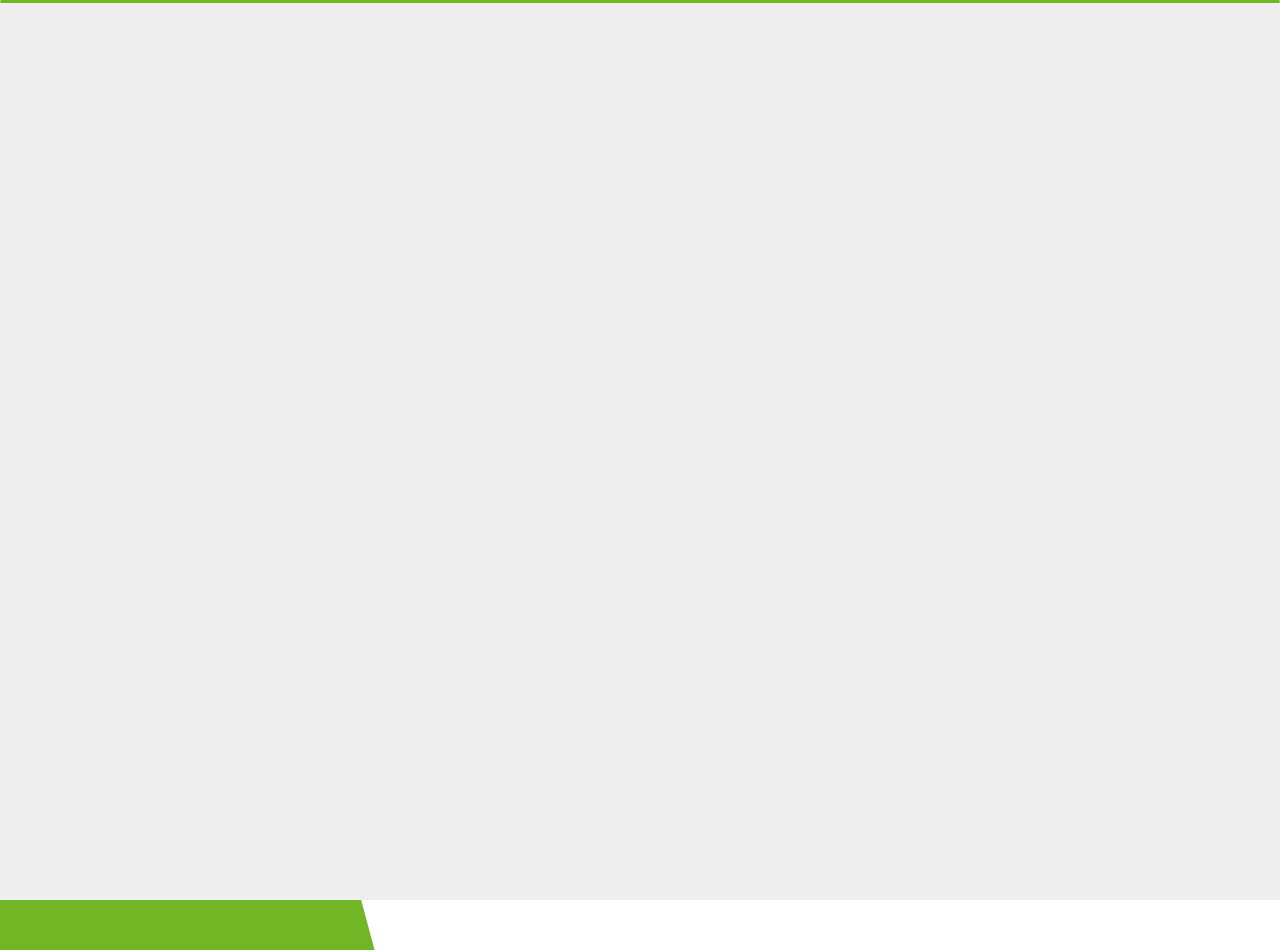
==== commit c52c10b5: "before uploading to netlify" ====
--- a/index.html
+++ b/index.html
@@ -106,16 +106,28 @@
                 <img src="img/pic1-mobile.jpg" class="img-fluid main-img-mobile d-none d-sm-block d-lg-none" alt="my picture" />
                 <h6 class="text-uppercase open-sans-font mb-0 d-block d-sm-none d-lg-block">hi there !</h6>
                 <h1 class="text-uppercase poppins-font"><span>I'm</span> Rahul Biswas</h1>
-                <p class="open-sans-font">I'm a Bangladeshi based web designer & front‑end developer focused on crafting clean & user‑friendly experiences, I am passionate about building excellent software that improves the lives of those around me.</p>
-                <a href="about.html" class="btn btn-about">more about me</a>
-                <a href="#" class="btn btn-download">Download CV</a>
+                <p class="open-sans-font">I'm a Bangladeshi based Web Developer & UI/UX Designer focused on crafting clean & user‑friendly experiences, I am passionate about building excellent software that improves the lives of those around me.</p>
+                <a href="about.html" class="btn btn-about" id="center-btn-about">more about me</a>
+                <a href="file/rahul_biswas_cv.pdf" class="btn btn-download" id="center-btn-cv">download cv</a>
+            </div> 
+            <br><br>
+            <div class="contact">
+                <ul class="social list-unstyled pt-1 mt-4 social-light">
+                    <li class="linkedin"><a title="Linkedin" href="https://www.linkedin.com/in/rahul-biswas"><i class="fa fa-linkedin"></i></a>
+                    </li>
+                    <li class="twitter"><a title="Twitter" href="https://twitter.com/raymonparker"><i class="fa fa-twitter"></i></a>
+                    </li>
+                    <li class="github"><a title="GitHub" href="https://github.com/rrahool"><i class="fa fa-github"></i></a>
+                    </li>
+                    <li class="instagram"><a title="Instagram" href="https://www.instagram.com/rrubiish/"><i class="fa fa-instagram"></i></a>
+                    </li>
+                </ul>
             </div>
-             
         </div>
-        
-    </div>
-    
+    </div>       
 </section>
+
+
 <!-- Main Content Ends -->
 
 <!-- Template JS Files -->
--- a/css/style.css
+++ b/css/style.css
@@ -92,6 +92,11 @@
   background-color: #fff;
 }
 
+.social-light {
+  margin-left: auto;
+  margin-right: auto;
+}
+
 body.home.light .home-details h1 span {
   color: #666;
 }
@@ -289,6 +294,10 @@
 }
 
 @media (max-width: 576px) {
+  body.home .main-container {
+    padding: 30px 0 !important;
+  }
+
   body.light .title-section {
     background: #eee;
     border-bottom: 1px solid #ddd;
@@ -378,7 +387,7 @@
     position: fixed;
     right: 30px;
     bottom: 0;
-    z-index: 3;
+    z-index: 1;
     display: flex;
     align-items: center;
     height: calc(100vh - 200px);
@@ -390,7 +399,7 @@
 
   .header.hide-header {
     z-index: 0 !important;
-    opacity: 0;
+    opacity: 1;
   }
 
   .header ul.icon-menu {
@@ -1559,12 +1568,20 @@
     line-height: 28px;
   }
 
-  
 }
 
 @media (max-width: 576px) {
   .btn {
     font-size: 14px;
+  }
+
+  #center-btn-about, #center-btn-cv{
+    font-size: 13px;
+    width: 170px;
+    margin-bottom: 15px;
+    display: flex;
+    margin-left: auto;
+    margin-right: auto;
   }
 
   body {
@@ -1616,8 +1633,8 @@
   }
 
   .main-img-mobile {
-    width: 230px;
-    height: 230px;
+    width: 215px;
+    height: 200px;
   }
 
   .home .home-details h1 {
@@ -1755,3 +1772,13 @@
     margin-top: 35px !important;
   }
 }
+
+@media (min-width: 100px) {
+  body.home .main-container {
+    padding: 25px 0 !important;
+  }
+  
+  .social-light {
+    text-align: center;
+  }
+}
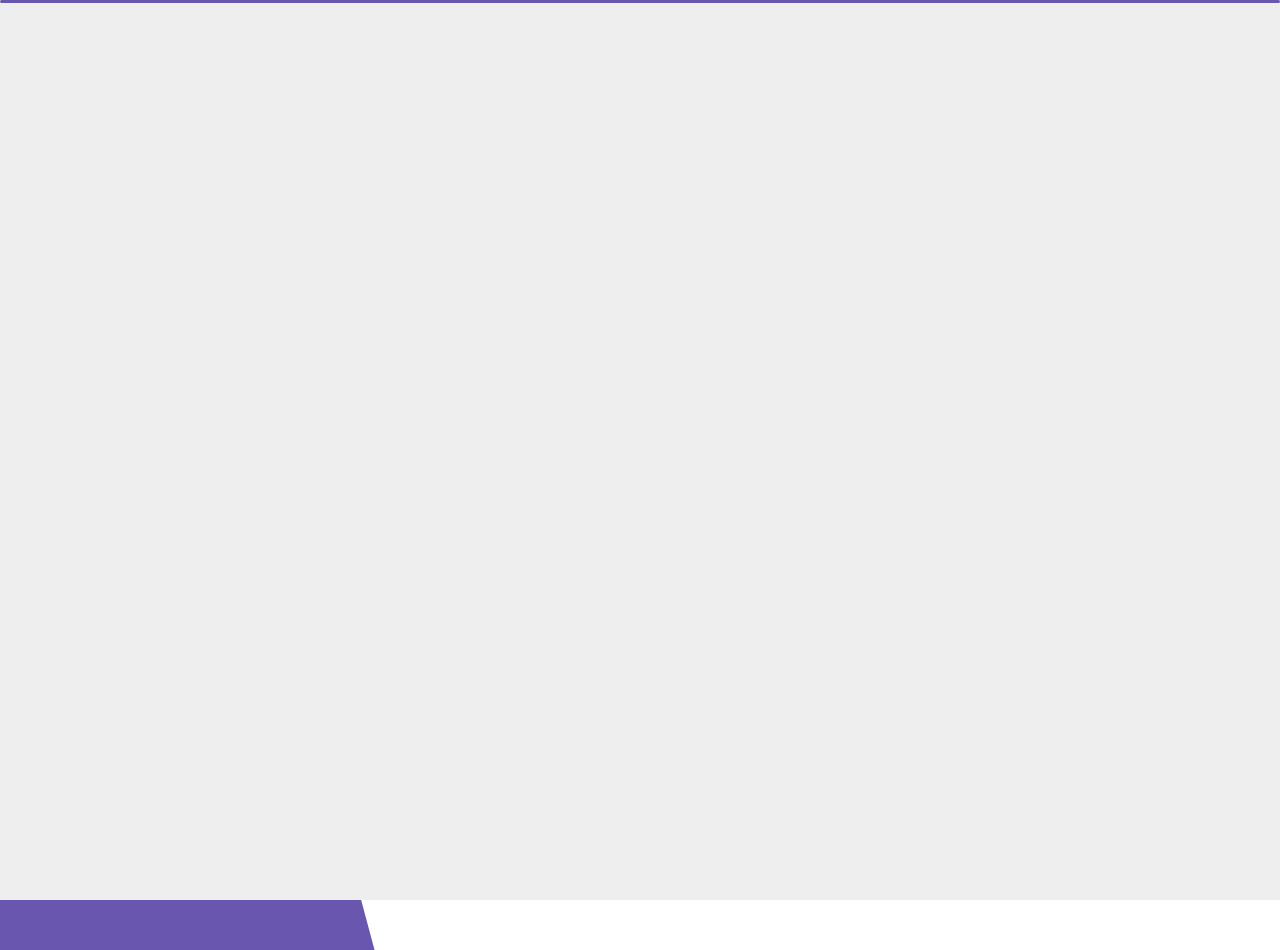
==== commit 778e982a: "site color & CV updated" ====
--- a/index.html
+++ b/index.html
@@ -20,7 +20,7 @@
     <link href="css/style.css" rel="stylesheet">
 
     <!-- CSS Skin File -->
-    <link href="css/skins/green.css" rel="stylesheet">
+    <link href="css/skins/purple.css" rel="stylesheet">
 
     <!-- Live Style Switcher - demo only -->
     <link rel="alternate stylesheet" type="text/css" title="blue" href="css/skins/blue.css" />
